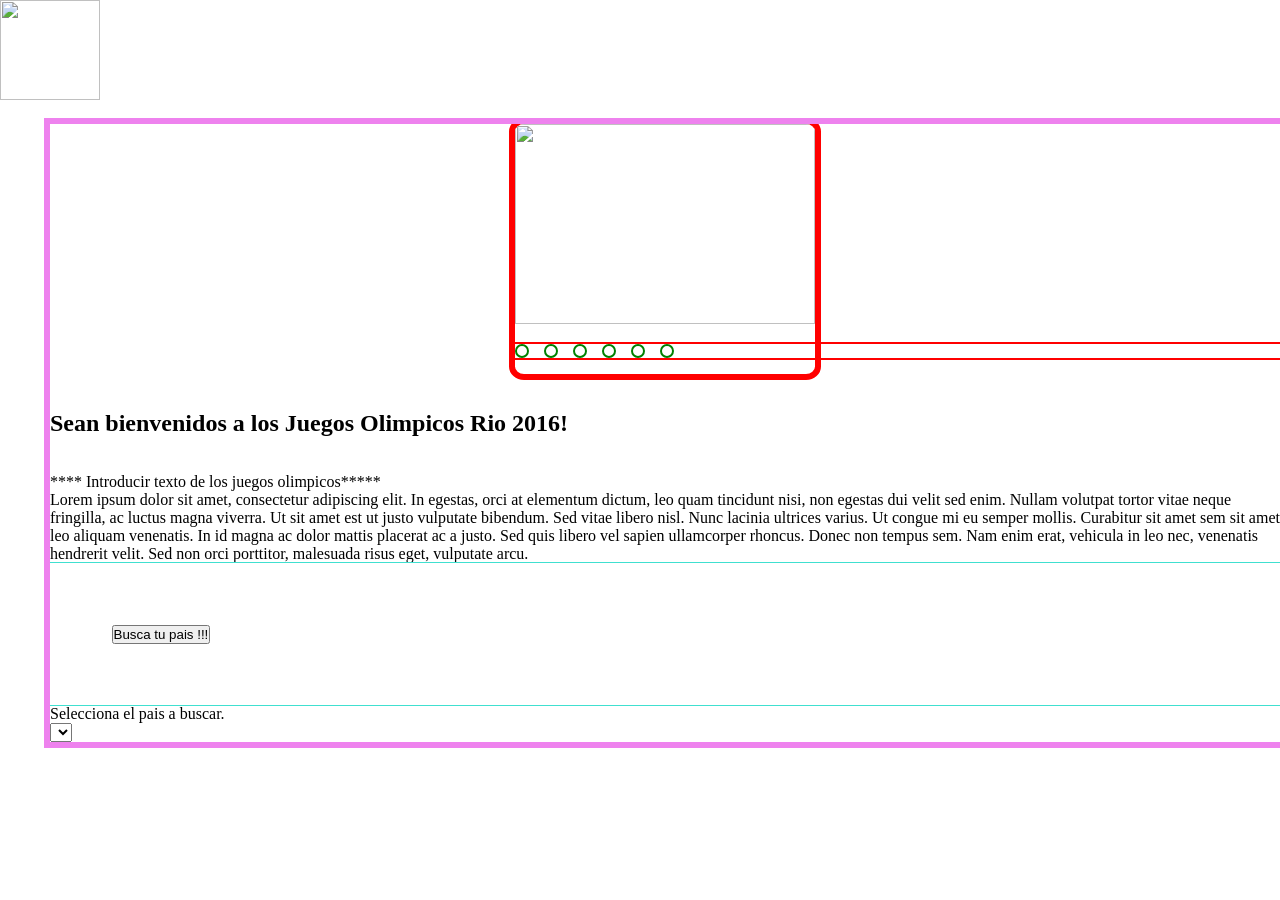
==== src/index.html @ f63438cc "tratando de usar branch, cambios en css y html 13-2-23" ====
<!DOCTYPE html>
<html lang="es"> <!-- siempre se debe ingresar el tipo de lenguaje de la pagina. --> 
  <head>
    <meta charset="utf-8">  <!--  -->
    <meta name="viewport" content="width=device-width, initial-scale=1.0"> <!-- permite que sea respnsiva y que se acomode a cualquier tipo de dispositivo -->

    <link rel="shortcut icon" href="Imagenes/logo web/logo.png" type="image/x-icon"> <!-- insertar mini-logo en pestaña de inicio -->
    <title>Juegos Olimpicos Rio Jainero 2016</title> <!-- nombre pestaña inicio -->
    <link rel="stylesheet" href="indexstyle.css" />
    <link href="https://emoji-css.afeld.me/emoji.css" rel="stylesheet">

    
  </head>
  <body>

     <!-- <div class="imagen">  -->
       
      <!-- <img src="./imagenes/generales/banderas.png" alt="banderas fondo"> -->
    <!-- </div> -->
    <!-- Cabecera de la pagina -->
    <header>
      <div class="man-header">
        <div class="logo"><img class="logo-header" src="imagenes/generales/rio2.png" width="100" height="100" alt="" ></div>
        <!-- <div class="title-home">Juegos Olimpicos</div> -->
      </div>
    </header>
    <!-- ********************** -->
    <main class="imagenes">

       <!-- Seccion carrusel con imagenes -->
      <section class="slider">
        <div class="slides">
          <input type="radio" name="radio-btn" id="radio1">
          <input type="radio" name="radio-btn" id="radio2">
          <input type="radio" name="radio-btn" id="radio3">
          <input type="radio" name="radio-btn" id="radio4">
          <input type="radio" name="radio-btn" id="radio5">
          <input type="radio" name="radio-btn" id="radio6">
  
          <div class="slide first"><img src="./imagenes/carrusel/canada.png"></div>
          <div class="slide"><img src="./imagenes/carrusel/china.png" width="" alt=""></div>
          <div class="slide"><img src="./imagenes/carrusel/espana.png" width="" alt=""></div>
          <div class="slide"><img src="./imagenes/carrusel/india.png" width="" alt=""></div>
          <div class="slide"><img src="./imagenes/carrusel/tailandia.png" width="" alt=""></div>
          <div class="slide"><img src="./imagenes/carrusel/todas.png" width="" alt=""></div>
        </div>
  
        <div class="navigation-manual">
          <label for="radio1" class="manual-btn"></label>
          <label for="radio2" class="manual-btn"></label>
          <label for="radio3" class="manual-btn"></label>
          <label for="radio4" class="manual-btn"></label>
          <label for="radio5" class="manual-btn"></label>
          <label for="radio6" class="manual-btn"></label>
        </div>
      </section>

    
      <!-- Texto de Introduccion de los juegos olimpicos -->
      <section class="informativo">
        <br><br>
        <h2><p class="parrafo1">Sean bienvenidos a los Juegos Olimpicos Rio 2016!</p></h2>
        <br><br>
        <p class="parrafo2">**** Introducir texto de los juegos olimpicos***** </p>
         <p> Lorem ipsum dolor sit amet, consectetur adipiscing elit. In egestas,
          orci at elementum dictum, leo quam tincidunt nisi, non egestas dui velit sed enim.
          Nullam volutpat tortor vitae neque fringilla, ac luctus magna viverra. Ut sit amet 
          est ut justo vulputate bibendum. Sed vitae libero nisl. Nunc lacinia ultrices varius.
          Ut congue mi eu semper mollis. Curabitur sit amet sem sit amet leo aliquam venenatis. 
          In id magna ac dolor mattis placerat ac a justo. Sed quis libero vel sapien ullamcorper 
          rhoncus. Donec non tempus sem. Nam enim erat, vehicula in leo nec, venenatis hendrerit velit.
          Sed non orci porttitor, malesuada risus eget, vulputate arcu.
        </p>
      </section>
      <!-- ********************** -->
      
    <section id="menu">
      <nav class="nav-menu">
        <button class="initial-button" onclick="window.location.href='./personagens.html'">Busca tu pais !!!</button>
      </nav>
    </section>
    
    <!-- <select class="filter" id="species-filter">
      <option id="Espécie" selected disabled hidden>Espécie</option>

<option value="Alien">&🐶	; Alien</option>
      <option value="chile">&#127752; &#x1f1e8; &#x1f1f1;chile</option>
      <option value="Cronenberg">&#127464; &#127473; Chile 2</option>
      <option value="unknown">&#127988; Desconhecido</option>
      <option value="Disease"><i class="em em-flag-cl" aria-role="presentation" aria-label="Chile Flag"></i>	; Doença</option>
      <option value="Human">&#129485; Humano</option>
      <option value="Humanoid">&#129503; Humanóide</option>
      <option value="Mytholog">&#127993; Mitologia</option>
      <option value="Parasite">&#128027; Parasita</option>
      <option value="Poopybutthole">&#128169; Poopybutthole</option>
      <option value="Robot">&#129302; Robô</option>
      <option value="Vampire" >"Chile Flag", Vampiro &</option>
      <i class="em em---1" aria-role="presentation" aria-label="THUMBS UP SIGN"></i>
    </select>
    <i class="em em-bird" aria-role="presentation" aria-label="BIRD"></i>
    <i class="em em-flag-cl" aria-role="presentation" aria-label="Chile Flag"></i> -->
    
      <div id="root"></div>
      <p>Selecciona el pais a buscar.</p>
      <select id="mySelect">
    
    
      </select>
    
   
    </main>

   
    



    <!-- <script type="text/javascript" src="/data/athletes/athletes.js"></script> -->
    <!-- aqui script index.js llamo al contador del tiempo de transicion ente las imagenes del carrusel -->
    <script src="index.js" type="module"></script> 
  </body>
</html>
---- src/indexstyle.css ----
/*  */

* {
  margin: 0;
  padding: 0;
  box-sizing: border-box;
}
/*.imagen{
  background-image:url(./imagenes/generales/banderas.png)
  opacity: 0.3;
  position: absolute;
  background-repeat: no-repeat;
  background-attachment: fixed;
  background-size: cover;
} */
body {
 /* background: url(./banderas.png);*/
  /*background-image:url(./imagenes/generales/banderas4.png);*/
  background-color: transparent;
  /*opacity: 0.3;*/
  position: absolute;
  background-repeat: no-repeat;
  background-attachment: fixed;
  background-size: cover;
  left: 0%;
  right: 0%;
  top: 0%;
  bottom: 0%;
 /*filter: grayscale(75%);*/
 }
#menu{
  padding: 5%;
  /* display: flex; */
  outline: 1px solid  turquoise;
}

.imagenes {
  margin-top: 20px;    /* margen superior */
  margin-left: 50px;
  margin-bottom: 10%;  /* margen inferior */
  outline: 6px solid violet;
  display: flex;
  margin-top: 20px;
}
.slider{
  width: 300px;
  height: 300px;
  border-radius: 3%; /*el borde redondeado,se ve con outline*/
  overflow: hidden; /*que esconda el lo que se ve si se desborda*/
  outline: 6px solid red;
}
.slides input{
  display: none;
}
.slides{
  width: 200%; /*el % del tamaño de ña pantalla*/
  height: 200px;
  display: flex;
  outline: 6px solid green;
}
.slide{
  width: 20%; /*porcentaje que ocupara la imagen en el slider*/
  transition: 1s;
}
.slide img{
  width: 300px;/*100px; /*ori 800 */
  height: 200px;/*150px; /*ori 450 */
  margin-bottom: 20px;
}

.navigation-manual{
  position: absolute;
  width: 20%;
  margin-top: -40px;
  display: flex;
  justify-content: center;
}
.manual-btn{
  border: 2px solid green; /*color del borde de los puntitos*/
  padding: 5px;
  border-radius: 10px;
  cursor: pointer;
  transition: 1s;
}
.manual-btn:not(:last-child){ /* determina es espaciado entre los puntitos del slider*/
  margin-right: 15px;/*10px;/*ori 30px;*/ 
}
.manual-btn:hover{ /*hover=relleno de los puntitos*/
  background: green;
}

/*esta seccion me permite dar movimiento a las imagenes*/
#radio1:checked ~ .first{ /*checked=asigna el tamaño de los puntitos, funciona con los checkbox, option, checked, radio*/
  margin-left: 0; /*ubicacion de las imagenes de la clase first*/
  outline: 6px  solid yellow;
}

#radio2:checked ~ .first{
  margin-left: -20%;
  outline: 6px  solid yellow;
}

#radio3:checked ~ .first{
  margin-left: -40%;
  outline: 6px  solid yellow;
}

#radio4:checked ~ .first{
  margin-left: -60%;
  outline: 6px  solid yellow;
}

#radio5:checked ~ .first{
    margin-left: -80%;
    outline: 6px  solid yellow;
}

#radio6:checked ~ .first{
 margin-left: -100%;
 outline: 6px  solid yellow;
}
/*Pantalla de 800-1280*/
@media screen and (min-width: 670px) and (max-width: 1280px) {
  /* .man-header{
    display:flex;
    height: 180px;
    padding: 20px;
    align-items: center;
    justify-content: center;
    padding-top: 50px;
    padding-bottom: 50px;
  } */

  .imagenes{
    display: block;
    margin-top: 20px;
  }

  .slider {
    /* tamaño del slider espacio donde se muestran las imagenes*/
    margin: auto;
    width:  300px; /*200px; /*ori 700 */
    height: 250px;/*200px; /*ori 450 */
    border-radius: 3%;
    overflow: hidden;
  }

  .slides {
    /* ubicacion de lospuntos del slider(color verde) */
    width: 500%;/*ori 500%;*/
    height: 270px;/*600px; /*ori 500 *//*altura de la posicion*/
    display: flex;
    position: relative;
  }

  .slide img{
    /* tamaño de la imagenes del slide */
    width: 300px;/*200px; /*ori 800 */
    height: 200px;/*150px; /*ori 450 */

  }
  
  .navigation-manual{
    width: 500%;/*17%; /*ori 80 *//*17%;*/ /*ancho de la barra de puntitos dentro del slider */
    margin-top:-50px;/* margen superior *//* -420px; /*ori -90 */ /* altura donde va ubicado la barra de los puntitos*/
    display: flex;
    justify-content: flex-start; /*flexible al inicio /*left; /*center;*/
    outline: 2px solid red
  }
}

/*Pantalla 200-670*/
@media screen and (min-width: 200px) and (max-width: 670px) {
  /* .title-home {
    font-size: 6vw;
    margin: 2%;
    color: white;
    font-family: Verdana;
  } */

  .imagenes{
    display: block;
    margin-top: 20px;
  }

  .slider {
    margin: auto;
    width: 150px;
    height: 100px;
    border-radius: 3%;
    overflow: hidden;
  }

  .slides {
    height: auto;
    display: flex;
    position: relative;
  }

  .slide img{
    width: 150px;
    height: 70px;
  }

  .navigation-manual{
    width: 20%;
    margin-top: -20px;
    margin-left: 25px;
    display: flex;
    justify-content: center;
    outline: 2px solid red
  }
  .manual-btn:not(:last-child){ /* determina es espaciado entre los puntitos del slider*/
    margin-right: auto;/*10px;/*ori 30px;*/ 
    position: relative;
  }
  .info-text {
    margin-left: auto;
    margin-right: auto;
    margin-top: 10%;
    margin-bottom: 10%;
    width: auto;
    position: relative;

  
  } 
}
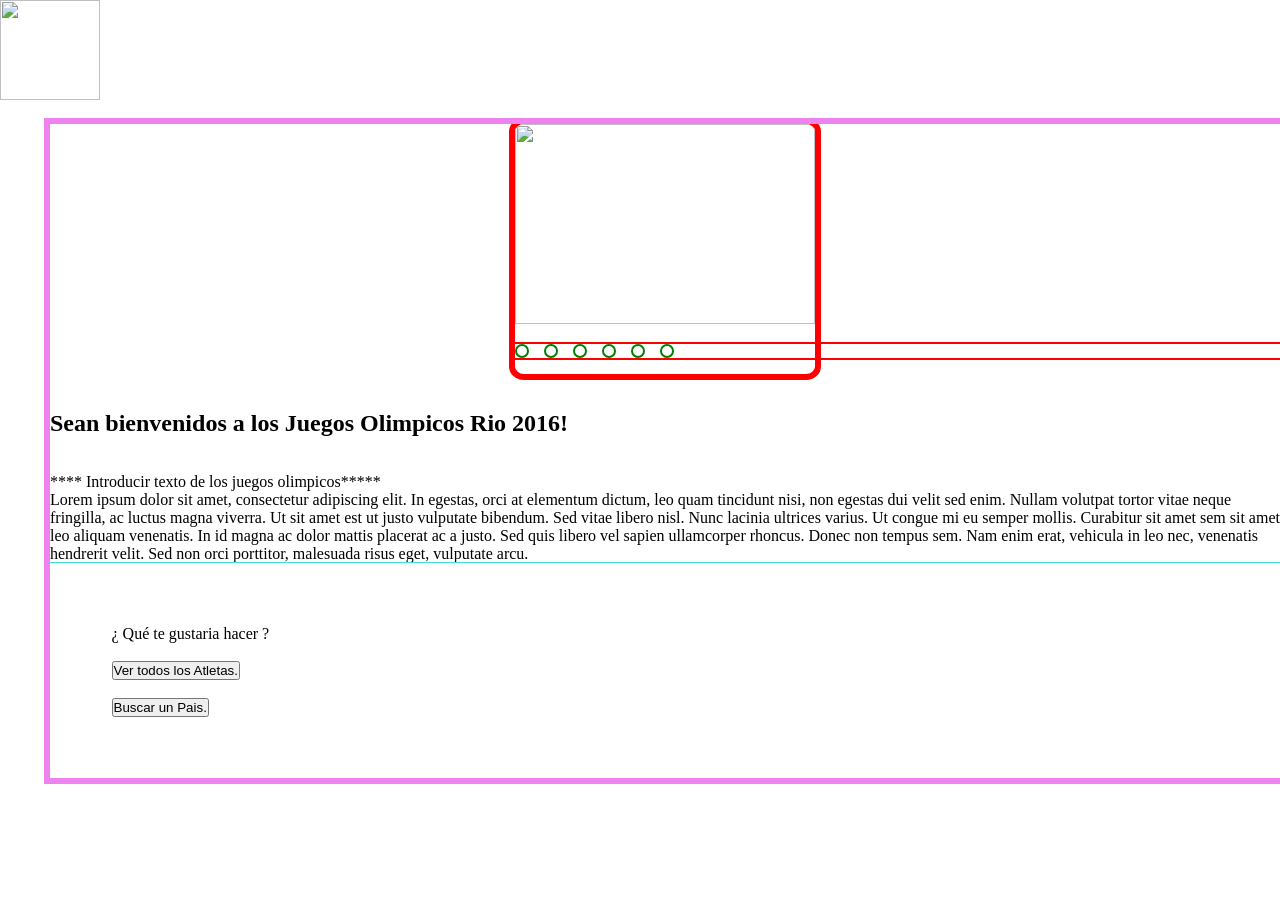
==== commit a52987d5: "nuevo modelo" ====
--- a/src/index.html
+++ b/src/index.html
@@ -5,18 +5,13 @@
     <meta name="viewport" content="width=device-width, initial-scale=1.0"> <!-- permite que sea respnsiva y que se acomode a cualquier tipo de dispositivo -->
 
     <link rel="shortcut icon" href="Imagenes/logo web/logo.png" type="image/x-icon"> <!-- insertar mini-logo en pestaña de inicio -->
-    <title>Juegos Olimpicos Rio Jainero 2016</title> <!-- nombre pestaña inicio -->
+    <title>JJOO Rio Jainero 2016 Home</title> <!-- nombre pestaña inicio -->
     <link rel="stylesheet" href="indexstyle.css" />
     <link href="https://emoji-css.afeld.me/emoji.css" rel="stylesheet">
 
     
   </head>
   <body>
-
-     <!-- <div class="imagen">  -->
-       
-      <!-- <img src="./imagenes/generales/banderas.png" alt="banderas fondo"> -->
-    <!-- </div> -->
     <!-- Cabecera de la pagina -->
     <header>
       <div class="man-header">
@@ -76,47 +71,48 @@
       
     <section id="menu">
       <nav class="nav-menu">
-        <button class="initial-button" onclick="window.location.href='./personagens.html'">Busca tu pais !!!</button>
+        <label for="initial-button">¿ Qué te gustaria hacer ? </label>
+        <br><br>
+        <button class="initial-button" onclick="window.location.href='./atletas.html'">Ver todos los Atletas.</button>
+        <br><br>
+        <button class="initial-button" onclick="window.location.href='./personagens.html'">Buscar un Pais.</button>
+
       </nav>
     </section>
     
     <!-- <select class="filter" id="species-filter">
       <option id="Espécie" selected disabled hidden>Espécie</option>
 
-<option value="Alien">&🐶	; Alien</option>
+<option value="perro">&🐶	; Perro</option>
       <option value="chile">&#127752; &#x1f1e8; &#x1f1f1;chile</option>
-      <option value="Cronenberg">&#127464; &#127473; Chile 2</option>
-      <option value="unknown">&#127988; Desconhecido</option>
+      <option value="xxxx">&#127464; &#127473; Chile 2</option>
+      <option value="xxxx">&#127988; xxxxx</option>
       <option value="Disease"><i class="em em-flag-cl" aria-role="presentation" aria-label="Chile Flag"></i>	; Doença</option>
       <option value="Human">&#129485; Humano</option>
-      <option value="Humanoid">&#129503; Humanóide</option>
-      <option value="Mytholog">&#127993; Mitologia</option>
-      <option value="Parasite">&#128027; Parasita</option>
-      <option value="Poopybutthole">&#128169; Poopybutthole</option>
-      <option value="Robot">&#129302; Robô</option>
-      <option value="Vampire" >"Chile Flag", Vampiro &</option>
+     
       <i class="em em---1" aria-role="presentation" aria-label="THUMBS UP SIGN"></i>
     </select>
     <i class="em em-bird" aria-role="presentation" aria-label="BIRD"></i>
     <i class="em em-flag-cl" aria-role="presentation" aria-label="Chile Flag"></i> -->
     
-      <div id="root"></div>
+      <!-- <div id="root"></div>
       <p>Selecciona el pais a buscar.</p>
       <select id="mySelect">
     
     
       </select>
+     -->
     
-   
     </main>
 
-   
+    
     
 
 
 
     <!-- <script type="text/javascript" src="/data/athletes/athletes.js"></script> -->
-    <!-- aqui script index.js llamo al contador del tiempo de transicion ente las imagenes del carrusel -->
-    <script src="index.js" type="module"></script> 
+    
+    <script src="index.js" type="module"></script> <!-- llamo al contador del tiempo de transicion ente las imagenes del carrusel -->
+   
   </body>
 </html>
--- a/src/indexstyle.css
+++ b/src/indexstyle.css
@@ -6,29 +6,19 @@
   padding: 0;
   box-sizing: border-box;
 }
-/*.imagen{
-  background-image:url(./imagenes/generales/banderas.png)
-  opacity: 0.3;
+body { 
+   /* background: url(./banderas.png); */
+   /* background-color: grayscale(75%); */
+  /* background-image:url(./imagenes/banderas.png) ; */
+  /* background-color: transparent; */
   position: absolute;
-  background-repeat: no-repeat;
-  background-attachment: fixed;
-  background-size: cover;
-} */
-body {
- /* background: url(./banderas.png);*/
-  /*background-image:url(./imagenes/generales/banderas4.png);*/
-  background-color: transparent;
-  /*opacity: 0.3;*/
-  position: absolute;
-  background-repeat: no-repeat;
-  background-attachment: fixed;
-  background-size: cover;
   left: 0%;
   right: 0%;
   top: 0%;
   bottom: 0%;
- /*filter: grayscale(75%);*/
- }
+  
+  /* filter: grayscale(75%); */
+} 
 #menu{
   padding: 5%;
   /* display: flex; */
@@ -120,8 +110,8 @@
  margin-left: -100%;
  outline: 6px  solid yellow;
 }
-/*Pantalla de 800-1280*/
-@media screen and (min-width: 670px) and (max-width: 1280px) {
+/*Pantalla de 670-1600 800-1280*/
+@media screen and (min-width: 670px) and (max-width: 1600px) {
   /* .man-header{
     display:flex;
     height: 180px;
@@ -171,7 +161,7 @@
 }
 
 /*Pantalla 200-670*/
-@media screen and (min-width: 200px) and (max-width: 670px) {
+@media screen and (min-width: 200px) and (max-width: 669px) {
   /* .title-home {
     font-size: 6vw;
     margin: 2%;
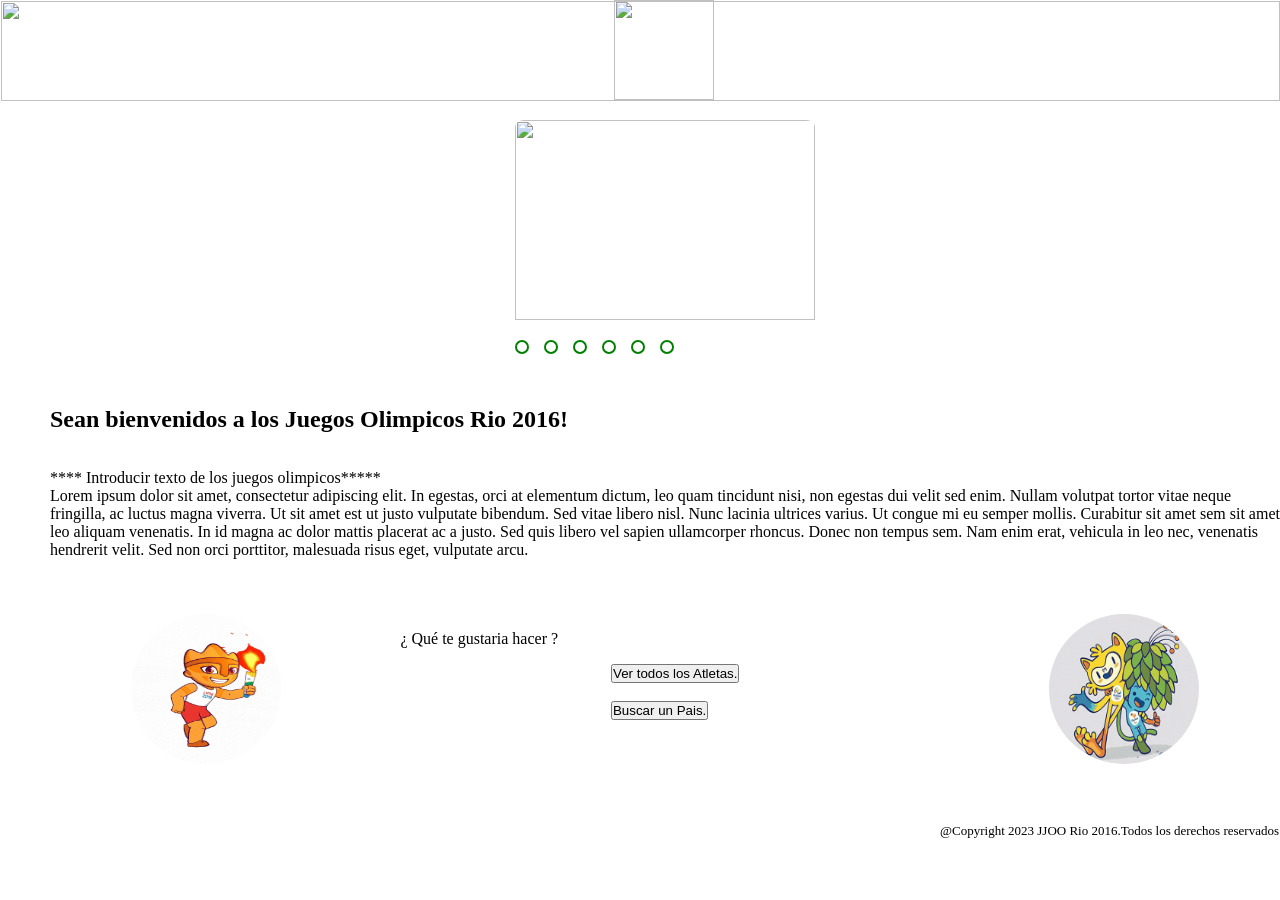
==== commit 10ead014: "actualizacion sprint1 HU1" ====
--- a/src/index.html
+++ b/src/index.html
@@ -14,9 +14,11 @@
   <body>
     <!-- Cabecera de la pagina -->
     <header>
-      <div class="man-header">
-        <div class="logo"><img class="logo-header" src="imagenes/generales/rio2.png" width="100" height="100" alt="" ></div>
-        <!-- <div class="title-home">Juegos Olimpicos</div> -->
+      <div id="contenedor-cabecera">
+        <div class="logo-cabecera">
+          <img class="logo-cabecera-uno" src="imagenes/generales/cabecera1.png" width="" height="" alt="" >
+          <img class="logo-cabecera-dos" src="imagenes/generales/rio2.png" width="" height="" alt="" >
+        </div>
       </div>
     </header>
     <!-- ********************** -->
@@ -68,17 +70,30 @@
         </p>
       </section>
       <!-- ********************** -->
-      
-    <section id="menu">
-      <nav class="nav-menu">
-        <label for="initial-button">¿ Qué te gustaria hacer ? </label>
-        <br><br>
-        <button class="initial-button" onclick="window.location.href='./atletas.html'">Ver todos los Atletas.</button>
-        <br><br>
-        <button class="initial-button" onclick="window.location.href='./personagens.html'">Buscar un Pais.</button>
+    <div id="contenedorMenu">
 
-      </nav>
-    </section>
+        <div class="imagen-izq" id="imagenIzq">
+          <!-- <img class="gif-uno" src="https://media.tenor.com/QcsJFmwmZtoAAAAC/olympics-rio.gif" alt="mascotasMov" width="150" height="150"></img> -->
+          <img class="gif-uno" src="./Imagenes/gif animados/antorcha.gif" alt="mascotasMov" width="150" height="150"></img>
+
+        </div>
+
+        <div class="imagen-texto">
+          <nav class="nav-menu">
+            <!-- <label for="btn-inicial">¿ Qué te gustaria hacer ? </label> -->
+            <p class="texto-uno">¿ Qué te gustaria hacer ? </p>
+            <br><br>
+            <button class="btn-uno" onclick="window.location.href='./atletas.html'">Ver todos los Atletas.</button>
+            <br><br>
+            <button class="btn-uno" onclick="window.location.href='./xxx.html'">Buscar un Pais.</button>
+          </nav>
+        </div>
+
+        <div class="imagen-der" id="imagenDer">
+          <img class="gif-uno" src="./Imagenes/gif animados/mascotas.gif" alt="mascotasMov" width="150" height="150"></img>
+        </div>
+    </div>  
+    
     
     <!-- <select class="filter" id="species-filter">
       <option id="Espécie" selected disabled hidden>Espécie</option>
@@ -113,6 +128,9 @@
     <!-- <script type="text/javascript" src="/data/athletes/athletes.js"></script> -->
     
     <script src="index.js" type="module"></script> <!-- llamo al contador del tiempo de transicion ente las imagenes del carrusel -->
-   
+ 
   </body>
+  <footer>
+    <p class="footer">@Copyright 2023 JJOO Rio 2016.Todos los derechos reservados</p>
+  </footer>
 </html>
--- a/src/indexstyle.css
+++ b/src/indexstyle.css
@@ -6,11 +6,17 @@
   padding: 0;
   box-sizing: border-box;
 }
+
+
 body { 
-   /* background: url(./banderas.png); */
+   /* background: url(./imagenes/generales/Imagen4transp98.png); */
+   background: url(./imagenes/generales/posibles/Imagen3transp95.png);
+   /* background: url(./imagenes/generales/banderas.png); */
    /* background-color: grayscale(75%); */
   /* background-image:url(./imagenes/banderas.png) ; */
   /* background-color: transparent; */
+  background-repeat: repeat;
+  /* background-size: 100%; */
   position: absolute;
   left: 0%;
   right: 0%;
@@ -19,26 +25,119 @@
   
   /* filter: grayscale(75%); */
 } 
-#menu{
-  padding: 5%;
+/* COMIENZA EL CONTENEDOR-CABECERA */
+#contenedor-cabecera {
+  /* width: 1200px; */
+  width: 100%;
+  /* max-width: 2000px; */
+  height: 100px;
+  /* margin: 10px auto; */
+  /* border: 10px solid green; */
+  /* padding: 0.5%; */
+  /* padding-top: 5%; */
   /* display: flex; */
-  outline: 1px solid  turquoise;
-}
+  /* flex-direction: row; */
+  /* justify-content: space-between; */
+  /* justify-content: center; */
+  /* outline: 1px solid turquoise; */
+}
+#contenedor-cabecera>.logo-cabecera{
+  padding: 0.5px;
+  height: 100px;
+  
+ 
+}
+#contenedor-cabecera>.logo-cabecera>.logo-cabecera-uno {
+  /* padding: 5px; */
+  width: 100%;
+  height: 100px;
+  /* background-size: 100px; */
+}
+#contenedor-cabecera>.logo-cabecera>.logo-cabecera-dos {
+  /* padding: 5px; */
+  width: 100px;
+  height: 100px;
+  display: flex;
+
+  position: relative;
+  top: -105px ;
+  
+  left: 48%;
+  /* display: block; */
+  /* display: flex;
+  justify-content: center;  */
+  
+  /* background-size: 100px; */
+  
+}
+/* ------------------------------ */
+
+
+/* COMIENZA EL CONTENEDOR-MENU */
+#contenedorMenu {
+  /* width: 1200px; */
+  width: 100%;
+  /* max-width: 2000px; */
+  height: 50%;
+  /* margin: 10px auto; */
+  /* border: 10px solid green; */
+  padding: 2%;
+  /* padding-top: 5%; */
+  display: flex;
+  flex-direction: row;
+  /* justify-content: space-between; */
+  justify-content: space-around;
+  /* outline: 1px solid turquoise; */
+}
+
+/* al colocar el id y llamar a una clase que se encuentra anidada dentro del id*/
+#contenedorMenu>.imagen-izq {
+  padding: 30px;
+  /* border-radius: 50%; */
+}
+.gif-uno{
+  border-radius: 50%;
+}
+
+#contenedorMenu>.imagen-der {
+  padding: 30px;
+}
+
+#contenedorMenu>.imagen-texto {
+  width: 600px;
+  padding: 30px;
+}
+.btn-uno{
+  /* margin-left: 30%; */
+  position: relative;
+  top: -20px;
+  left: 40%;
+  /* flex-grow: 2; */
+  
+  /* top: 40%; */
+}
+.texto-uno{
+  margin-top: 3%;
+  margin-left: 1%;
+  /* flex-grow: 0; */
+}
+/* ------------------------------ */
+
 
 .imagenes {
   margin-top: 20px;    /* margen superior */
   margin-left: 50px;
-  margin-bottom: 10%;  /* margen inferior */
-  outline: 6px solid violet;
-  display: flex;
-  margin-top: 20px;
+  /* margin-bottom: 0.5%;  margen inferior */
+  /* outline: 6px solid violet; */
+  display: flex;
+  /* margin-top: 20px; */
 }
 .slider{
   width: 300px;
   height: 300px;
   border-radius: 3%; /*el borde redondeado,se ve con outline*/
   overflow: hidden; /*que esconda el lo que se ve si se desborda*/
-  outline: 6px solid red;
+  /* outline: 6px solid red; */
 }
 .slides input{
   display: none;
@@ -47,7 +146,7 @@
   width: 200%; /*el % del tamaño de ña pantalla*/
   height: 200px;
   display: flex;
-  outline: 6px solid green;
+  /* outline: 6px solid green; */
 }
 .slide{
   width: 20%; /*porcentaje que ocupara la imagen en el slider*/
@@ -83,32 +182,39 @@
 /*esta seccion me permite dar movimiento a las imagenes*/
 #radio1:checked ~ .first{ /*checked=asigna el tamaño de los puntitos, funciona con los checkbox, option, checked, radio*/
   margin-left: 0; /*ubicacion de las imagenes de la clase first*/
-  outline: 6px  solid yellow;
+  /* outline: 6px  solid yellow; */
 }
 
 #radio2:checked ~ .first{
   margin-left: -20%;
-  outline: 6px  solid yellow;
+  /* outline: 6px  solid yellow; */
 }
 
 #radio3:checked ~ .first{
   margin-left: -40%;
-  outline: 6px  solid yellow;
+  /* outline: 6px  solid yellow; */
 }
 
 #radio4:checked ~ .first{
   margin-left: -60%;
-  outline: 6px  solid yellow;
+  /* outline: 6px  solid yellow; */
 }
 
 #radio5:checked ~ .first{
     margin-left: -80%;
-    outline: 6px  solid yellow;
+    /* outline: 6px  solid yellow; */
 }
 
 #radio6:checked ~ .first{
  margin-left: -100%;
- outline: 6px  solid yellow;
+ /* outline: 6px  solid yellow; */
+}
+
+.footer{
+  padding: 1px;
+  display: flex;
+  flex-direction: row-reverse;
+  font-size: small;
 }
 /*Pantalla de 670-1600 800-1280*/
 @media screen and (min-width: 670px) and (max-width: 1600px) {
@@ -156,7 +262,7 @@
     margin-top:-50px;/* margen superior *//* -420px; /*ori -90 */ /* altura donde va ubicado la barra de los puntitos*/
     display: flex;
     justify-content: flex-start; /*flexible al inicio /*left; /*center;*/
-    outline: 2px solid red
+    /* outline: 2px solid red */
   }
 }
 
@@ -199,7 +305,7 @@
     margin-left: 25px;
     display: flex;
     justify-content: center;
-    outline: 2px solid red
+    /* outline: 2px solid red */
   }
   .manual-btn:not(:last-child){ /* determina es espaciado entre los puntitos del slider*/
     margin-right: auto;/*10px;/*ori 30px;*/ 
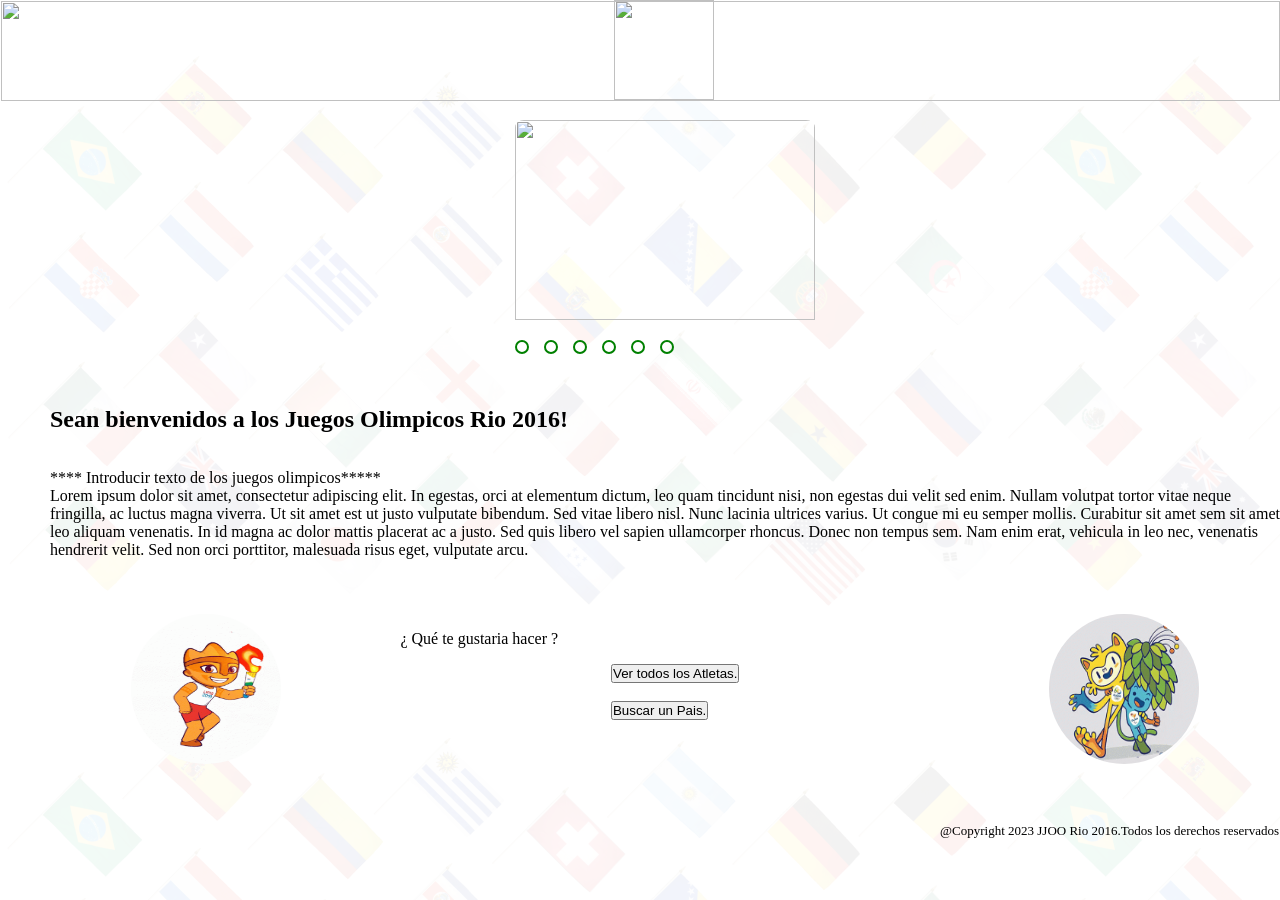
==== commit 6ef25807: "agregados filtro y barra buscar" ====
--- a/src/index.html
+++ b/src/index.html
@@ -35,10 +35,10 @@
           <input type="radio" name="radio-btn" id="radio6">
   
           <div class="slide first"><img src="./imagenes/carrusel/canada.png"></div>
-          <div class="slide"><img src="./imagenes/carrusel/china.png" width="" alt=""></div>
-          <div class="slide"><img src="./imagenes/carrusel/espana.png" width="" alt=""></div>
-          <div class="slide"><img src="./imagenes/carrusel/india.png" width="" alt=""></div>
-          <div class="slide"><img src="./imagenes/carrusel/tailandia.png" width="" alt=""></div>
+          <div class="slide"><img src="./Imagenes/carrusel/china.png" width="" alt=""></div>
+          <div class="slide"><img src="./Imagenes/carrusel/espana.png" width="" alt=""></div>
+          <div class="slide"><img src="./Imagenes/carrusel/india.png" width="" alt=""></div>
+          <div class="slide"><img src="./Imagenes/carrusel/tailandia.png" width="" alt=""></div>
           <div class="slide"><img src="./imagenes/carrusel/todas.png" width="" alt=""></div>
         </div>
   
--- a/src/indexstyle.css
+++ b/src/indexstyle.css
@@ -10,7 +10,7 @@
 
 body { 
    /* background: url(./imagenes/generales/Imagen4transp98.png); */
-   background: url(./imagenes/generales/posibles/Imagen3transp95.png);
+   background: url(./Imagenes/generales/posibles/Imagen3transp95.png);
    /* background: url(./imagenes/generales/banderas.png); */
    /* background-color: grayscale(75%); */
   /* background-image:url(./imagenes/banderas.png) ; */
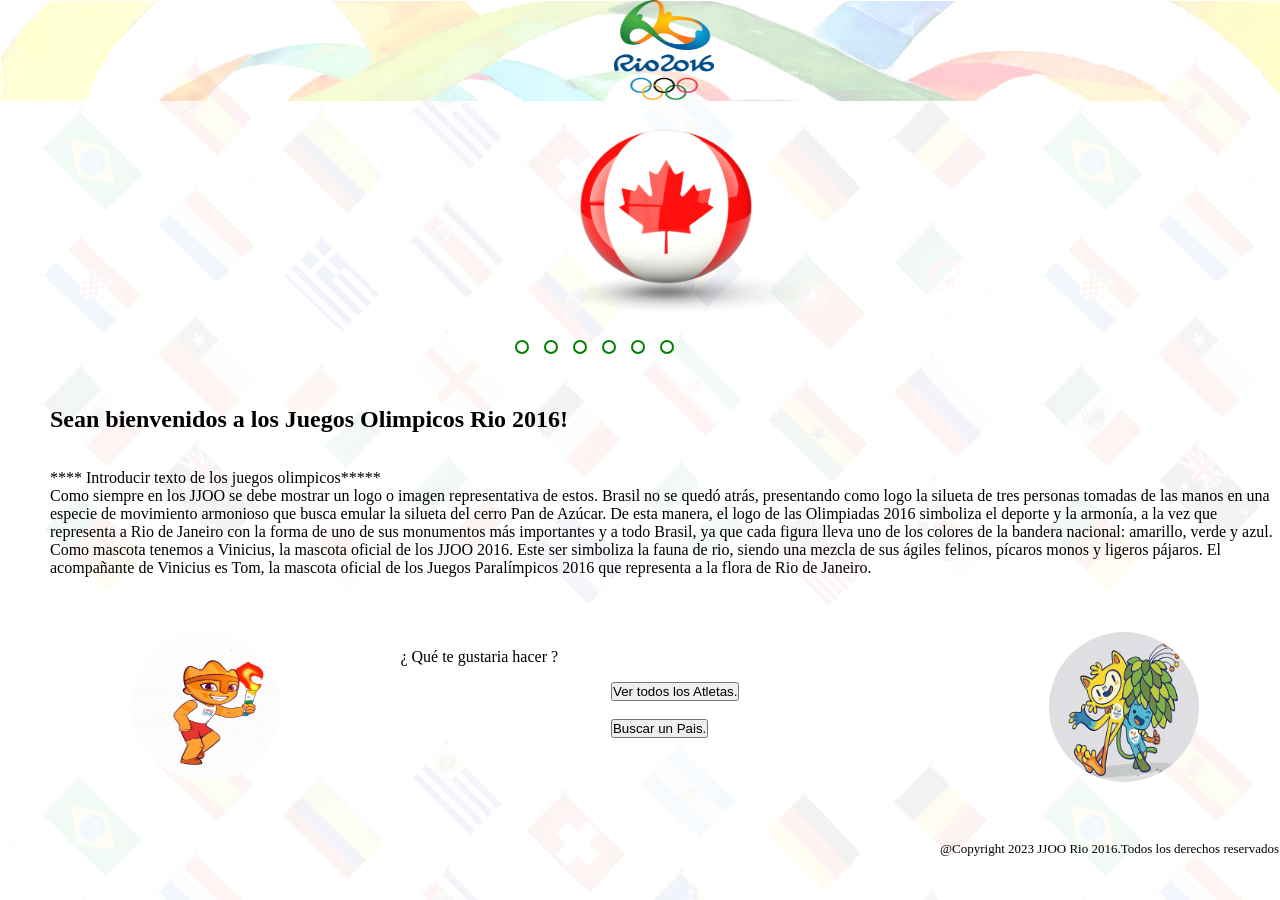
==== commit 50f10f2e: "se agrega limpiar filtro en cada seccion,funcion porcentaje Calculo, funcionalidad btn-volver" ====
--- a/src/index.html
+++ b/src/index.html
@@ -7,7 +7,7 @@
     <link rel="shortcut icon" href="Imagenes/logo web/logo.png" type="image/x-icon"> <!-- insertar mini-logo en pestaña de inicio -->
     <title>JJOO Rio Jainero 2016 Home</title> <!-- nombre pestaña inicio -->
     <link rel="stylesheet" href="indexstyle.css" />
-    <link href="https://emoji-css.afeld.me/emoji.css" rel="stylesheet">
+    <!-- <link href="https://emoji-css.afeld.me/emoji.css" rel="stylesheet"> -->
 
     
   </head>
@@ -16,8 +16,8 @@
     <header>
       <div id="contenedor-cabecera">
         <div class="logo-cabecera">
-          <img class="logo-cabecera-uno" src="imagenes/generales/cabecera1.png" width="" height="" alt="" >
-          <img class="logo-cabecera-dos" src="imagenes/generales/rio2.png" width="" height="" alt="" >
+          <img class="logo-cabecera-uno" src="Imagenes/generales/cabecera1.png" width="" height="" alt="" >
+          <img class="logo-cabecera-dos" src="Imagenes/generales/rio2.png" width="" height="" alt="" >
         </div>
       </div>
     </header>
@@ -34,7 +34,7 @@
           <input type="radio" name="radio-btn" id="radio5">
           <input type="radio" name="radio-btn" id="radio6">
   
-          <div class="slide first"><img src="./imagenes/carrusel/canada.png"></div>
+          <div class="slide first"><img src="./Imagenes/carrusel/canada.png"></div>
           <div class="slide"><img src="./Imagenes/carrusel/china.png" width="" alt=""></div>
           <div class="slide"><img src="./Imagenes/carrusel/espana.png" width="" alt=""></div>
           <div class="slide"><img src="./Imagenes/carrusel/india.png" width="" alt=""></div>
@@ -59,14 +59,15 @@
         <h2><p class="parrafo1">Sean bienvenidos a los Juegos Olimpicos Rio 2016!</p></h2>
         <br><br>
         <p class="parrafo2">**** Introducir texto de los juegos olimpicos***** </p>
-         <p> Lorem ipsum dolor sit amet, consectetur adipiscing elit. In egestas,
-          orci at elementum dictum, leo quam tincidunt nisi, non egestas dui velit sed enim.
-          Nullam volutpat tortor vitae neque fringilla, ac luctus magna viverra. Ut sit amet 
-          est ut justo vulputate bibendum. Sed vitae libero nisl. Nunc lacinia ultrices varius.
-          Ut congue mi eu semper mollis. Curabitur sit amet sem sit amet leo aliquam venenatis. 
-          In id magna ac dolor mattis placerat ac a justo. Sed quis libero vel sapien ullamcorper 
-          rhoncus. Donec non tempus sem. Nam enim erat, vehicula in leo nec, venenatis hendrerit velit.
-          Sed non orci porttitor, malesuada risus eget, vulputate arcu.
+         <p> Como siempre en los JJOO se debe mostrar un logo o imagen representativa de estos. Brasil no se quedó atrás,
+           presentando como logo la silueta de tres personas tomadas de las manos en una especie de movimiento armonioso 
+           que busca emular la silueta del cerro Pan de Azúcar. De esta manera, el logo de 
+          las Olimpiadas 2016 simboliza el deporte y la armonía, a la vez que representa a Rio de Janeiro con la forma de
+           uno de sus monumentos más importantes y a todo Brasil, ya que cada figura lleva uno de los colores de la bandera
+            nacional: amarillo, verde y azul.
+          Como mascota tenemos a Vinicius, la mascota oficial de los JJOO 2016. Este ser simboliza la fauna de rio, siendo
+           una mezcla de sus ágiles felinos, pícaros monos y ligeros pájaros. El acompañante de Vinicius es Tom, la mascota 
+           oficial de los Juegos Paralímpicos 2016 que representa a la flora de Rio de Janeiro.
         </p>
       </section>
       <!-- ********************** -->
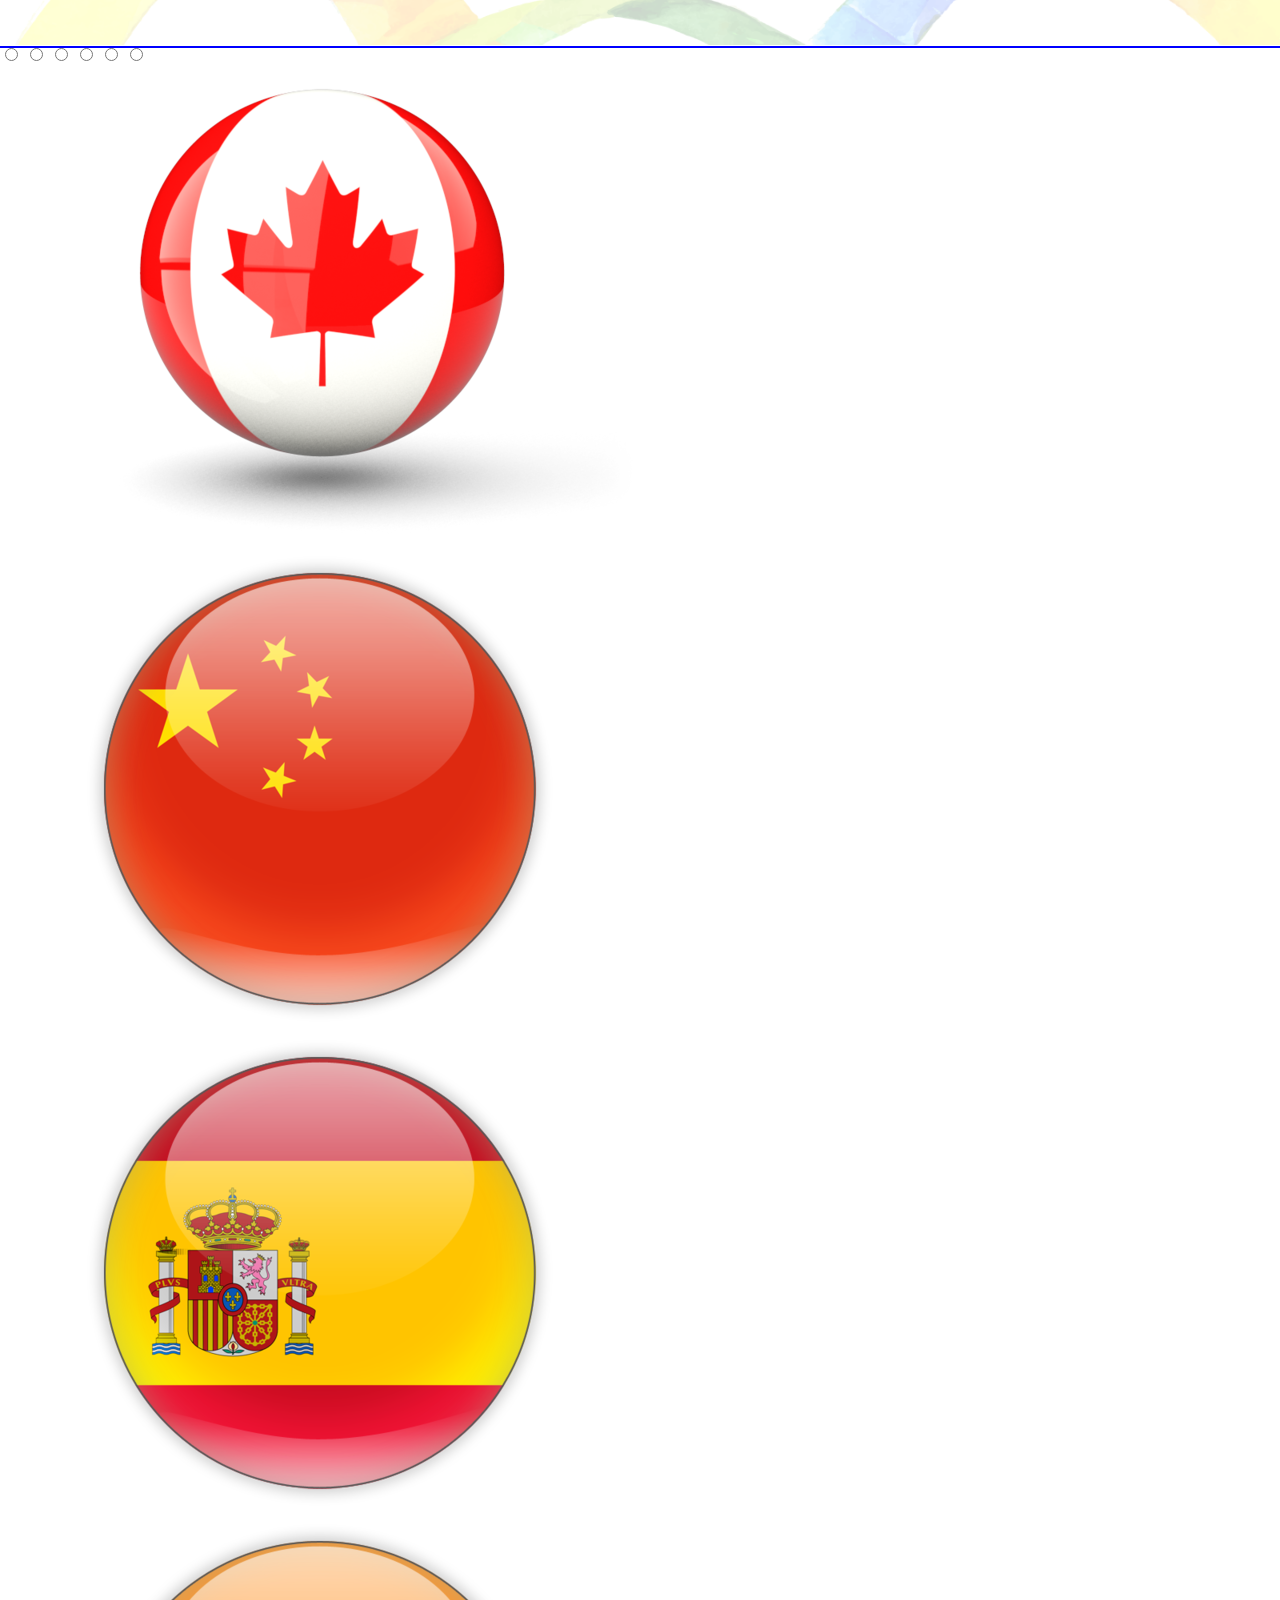
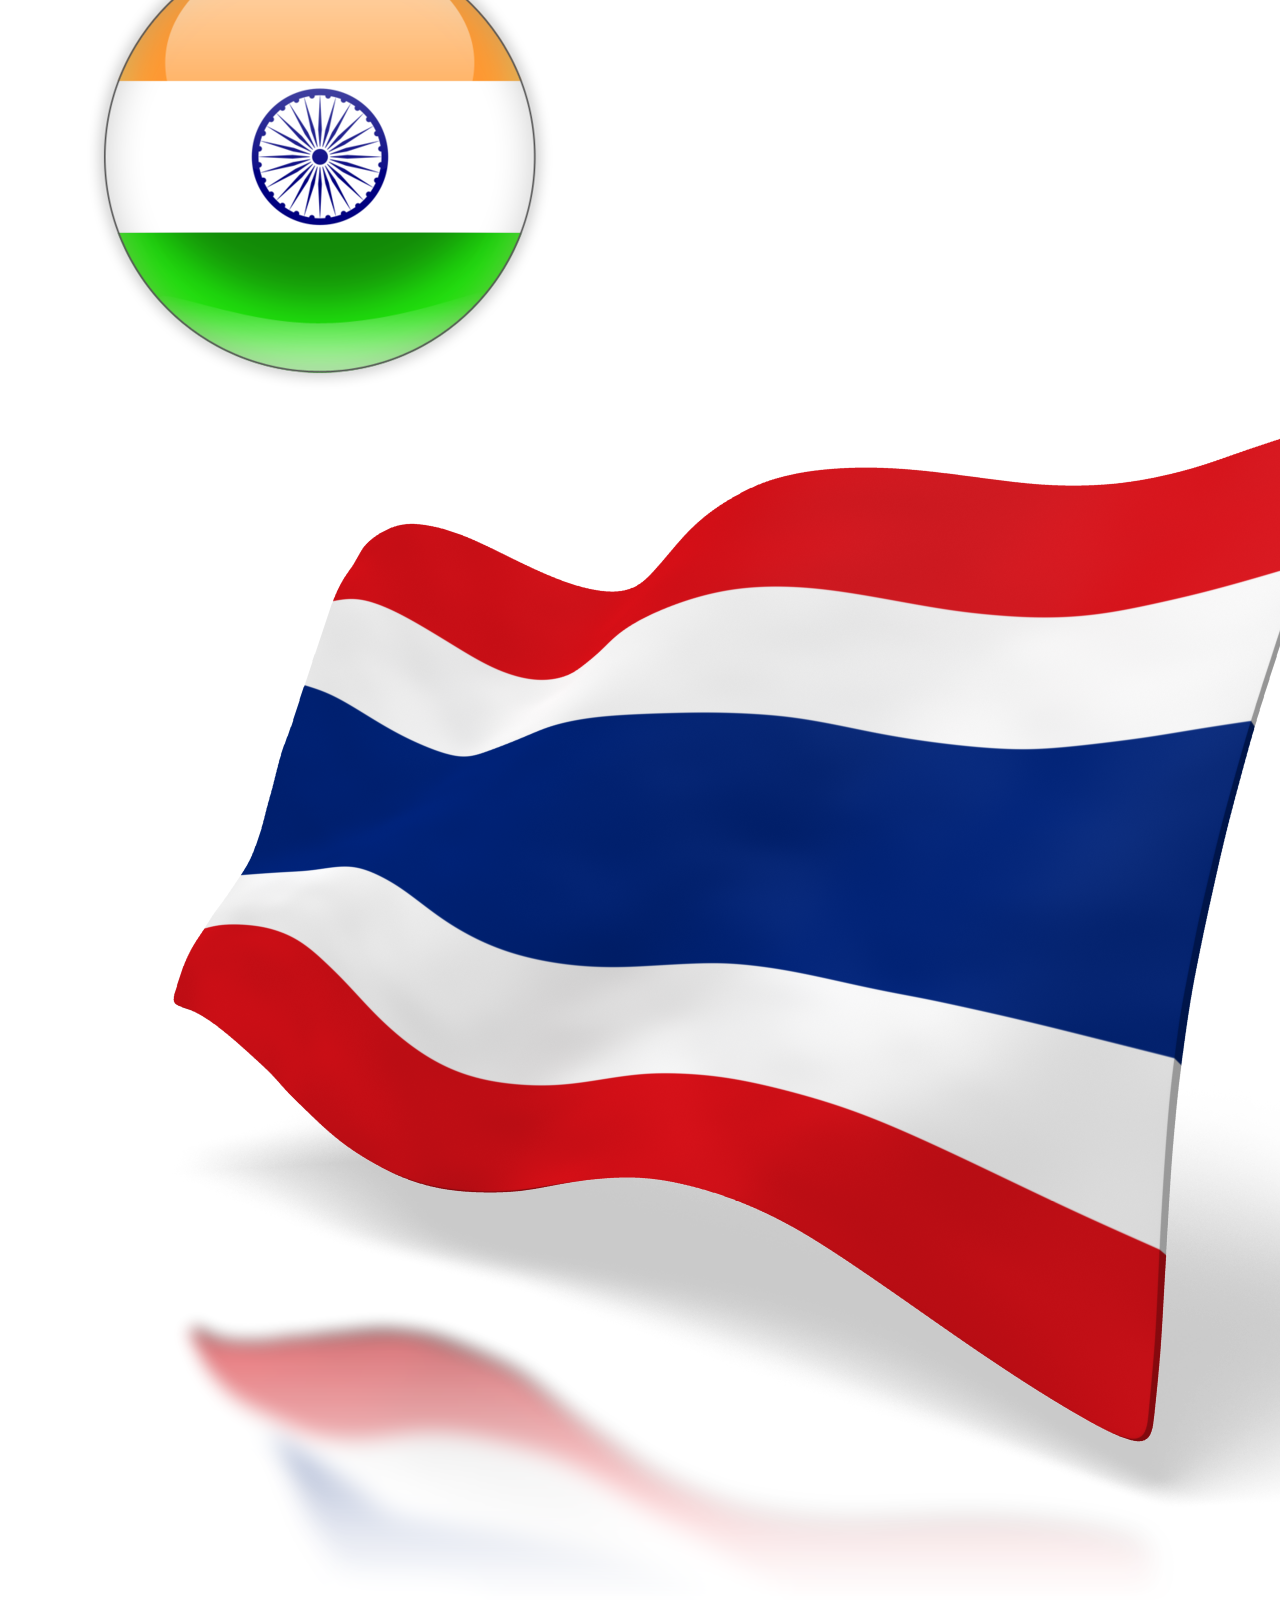
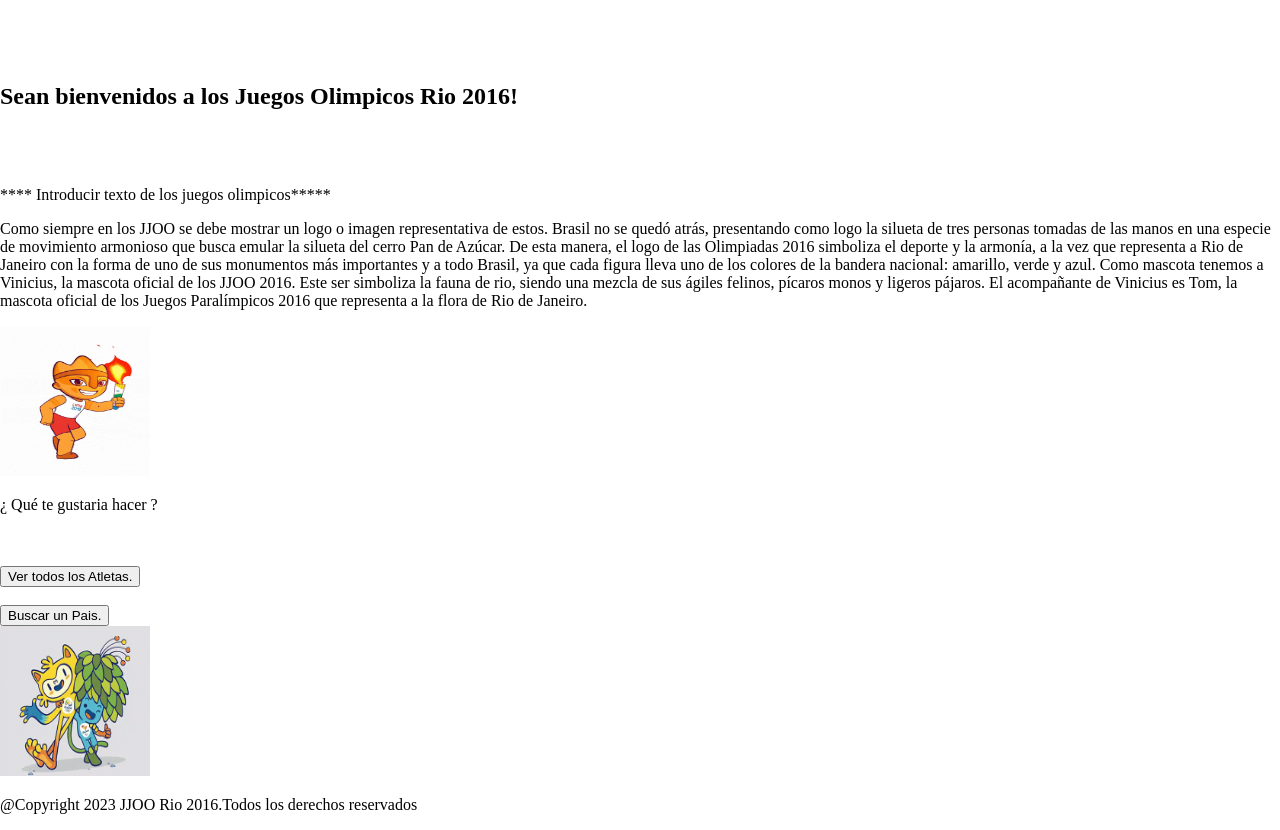
==== commit e2ace2f5: "prueba 1 mobile" ====
--- a/src/index.html
+++ b/src/index.html
@@ -14,13 +14,19 @@
   <body>
     <!-- Cabecera de la pagina -->
     <header>
-      <div id="contenedor-cabecera">
+      <!-- <img class="logo-cabecera-uno" src="Imagenes/generales/cabecera1.png" width="" height="" alt="" > -->
+
+      <!-- <div id="contenedor-cabecera"> -->
         <div class="logo-cabecera">
-          <img class="logo-cabecera-uno" src="Imagenes/generales/cabecera1.png" width="" height="" alt="" >
+          <!-- <img class="logo-cabecera-uno" src="Imagenes/generales/cabecera1.png" width="" height="" alt="" > -->
           <img class="logo-cabecera-dos" src="Imagenes/generales/rio2.png" width="" height="" alt="" >
         </div>
-      </div>
+      <!-- </div> -->
     </header>
+
+
+
+
     <!-- ********************** -->
     <main class="imagenes">
 
--- a/src/indexstyle.css
+++ b/src/indexstyle.css
@@ -1,68 +1,49 @@
 
  /*  */
+ /* DISEÑO MOBILE FIRST GALAXY A51/71 */
 
-* {
+
+body {
   margin: 0;
   padding: 0;
   box-sizing: border-box;
 }
+header{
+  background: url(Imagenes/generales/cabecera1.png) ;
+  background-size: 100%;
+  width: 100%;
+  height: 45px;
+}
+.logo-cabecera{
+  padding: 0.5px;
+  width: 100%;
+  height: 100%;
+  display: block;
+  outline: 2px solid blue;
+}
 
 
-body { 
-   /* background: url(./imagenes/generales/Imagen4transp98.png); */
-   background: url(./Imagenes/generales/posibles/Imagen3transp95.png);
-   /* background: url(./imagenes/generales/banderas.png); */
-   /* background-color: grayscale(75%); */
-  /* background-image:url(./imagenes/banderas.png) ; */
-  /* background-color: transparent; */
-  background-repeat: repeat;
-  /* background-size: 100%; */
-  position: absolute;
-  left: 0%;
-  right: 0%;
-  top: 0%;
-  bottom: 0%;
-  
-  /* filter: grayscale(75%); */
-} 
-/* COMIENZA EL CONTENEDOR-CABECERA */
-#contenedor-cabecera {
-  /* width: 1200px; */
-  width: 100%;
-  /* max-width: 2000px; */
-  height: 100px;
-  /* margin: 10px auto; */
-  /* border: 10px solid green; */
-  /* padding: 0.5%; */
-  /* padding-top: 5%; */
+/*.logo-cabecera-uno {*/
+  /* padding: 5px; */
+  /*width: 100%;*/
+  /*height: 100%;*/
+  /* background-size: 100px; */
+/* } */
+
+.logo-cabecera-dos {
+  /*padding:arriba/derecha/abajo/izq  */      
+  padding:  0px 140px 0px 0px;
+  width: 48px;
+  height: 48px;
   /* display: flex; */
-  /* flex-direction: row; */
-  /* justify-content: space-between; */
-  /* justify-content: center; */
-  /* outline: 1px solid turquoise; */
-}
-#contenedor-cabecera>.logo-cabecera{
-  padding: 0.5px;
-  height: 100px;
-  
- 
-}
-#contenedor-cabecera>.logo-cabecera>.logo-cabecera-uno {
-  /* padding: 5px; */
-  width: 100%;
-  height: 100px;
-  /* background-size: 100px; */
-}
-#contenedor-cabecera>.logo-cabecera>.logo-cabecera-dos {
-  /* padding: 5px; */
-  width: 100px;
-  height: 100px;
-  display: flex;
+  /* display: inline-flex; */
 
   position: relative;
-  top: -105px ;
-  
-  left: 48%;
+  /* top: 0px ; */
+  top: -54px ;
+  left: 45%;
+  right: 45%;
+  /* left: 48%; */
   /* display: block; */
   /* display: flex;
   justify-content: center;  */
@@ -70,255 +51,3 @@
   /* background-size: 100px; */
   
 }
-/* ------------------------------ */
-
-
-/* COMIENZA EL CONTENEDOR-MENU */
-#contenedorMenu {
-  /* width: 1200px; */
-  width: 100%;
-  /* max-width: 2000px; */
-  height: 50%;
-  /* margin: 10px auto; */
-  /* border: 10px solid green; */
-  padding: 2%;
-  /* padding-top: 5%; */
-  display: flex;
-  flex-direction: row;
-  /* justify-content: space-between; */
-  justify-content: space-around;
-  /* outline: 1px solid turquoise; */
-}
-
-/* al colocar el id y llamar a una clase que se encuentra anidada dentro del id*/
-#contenedorMenu>.imagen-izq {
-  padding: 30px;
-  /* border-radius: 50%; */
-}
-.gif-uno{
-  border-radius: 50%;
-}
-
-#contenedorMenu>.imagen-der {
-  padding: 30px;
-}
-
-#contenedorMenu>.imagen-texto {
-  width: 600px;
-  padding: 30px;
-}
-.btn-uno{
-  /* margin-left: 30%; */
-  position: relative;
-  top: -20px;
-  left: 40%;
-  /* flex-grow: 2; */
-  
-  /* top: 40%; */
-}
-.texto-uno{
-  margin-top: 3%;
-  margin-left: 1%;
-  /* flex-grow: 0; */
-}
-/* ------------------------------ */
-
-
-.imagenes {
-  margin-top: 20px;    /* margen superior */
-  margin-left: 50px;
-  /* margin-bottom: 0.5%;  margen inferior */
-  /* outline: 6px solid violet; */
-  display: flex;
-  /* margin-top: 20px; */
-}
-.slider{
-  width: 300px;
-  height: 300px;
-  border-radius: 3%; /*el borde redondeado,se ve con outline*/
-  overflow: hidden; /*que esconda el lo que se ve si se desborda*/
-  /* outline: 6px solid red; */
-}
-.slides input{
-  display: none;
-}
-.slides{
-  width: 200%; /*el % del tamaño de ña pantalla*/
-  height: 200px;
-  display: flex;
-  /* outline: 6px solid green; */
-}
-.slide{
-  width: 20%; /*porcentaje que ocupara la imagen en el slider*/
-  transition: 1s;
-}
-.slide img{
-  width: 300px;/*100px; /*ori 800 */
-  height: 200px;/*150px; /*ori 450 */
-  margin-bottom: 20px;
-}
-
-.navigation-manual{
-  position: absolute;
-  width: 20%;
-  margin-top: -40px;
-  display: flex;
-  justify-content: center;
-}
-.manual-btn{
-  border: 2px solid green; /*color del borde de los puntitos*/
-  padding: 5px;
-  border-radius: 10px;
-  cursor: pointer;
-  transition: 1s;
-}
-.manual-btn:not(:last-child){ /* determina es espaciado entre los puntitos del slider*/
-  margin-right: 15px;/*10px;/*ori 30px;*/ 
-}
-.manual-btn:hover{ /*hover=relleno de los puntitos*/
-  background: green;
-}
-
-/*esta seccion me permite dar movimiento a las imagenes*/
-#radio1:checked ~ .first{ /*checked=asigna el tamaño de los puntitos, funciona con los checkbox, option, checked, radio*/
-  margin-left: 0; /*ubicacion de las imagenes de la clase first*/
-  /* outline: 6px  solid yellow; */
-}
-
-#radio2:checked ~ .first{
-  margin-left: -20%;
-  /* outline: 6px  solid yellow; */
-}
-
-#radio3:checked ~ .first{
-  margin-left: -40%;
-  /* outline: 6px  solid yellow; */
-}
-
-#radio4:checked ~ .first{
-  margin-left: -60%;
-  /* outline: 6px  solid yellow; */
-}
-
-#radio5:checked ~ .first{
-    margin-left: -80%;
-    /* outline: 6px  solid yellow; */
-}
-
-#radio6:checked ~ .first{
- margin-left: -100%;
- /* outline: 6px  solid yellow; */
-}
-
-.footer{
-  padding: 1px;
-  display: flex;
-  flex-direction: row-reverse;
-  font-size: small;
-}
-/*Pantalla de 670-1600 800-1280*/
-@media screen and (min-width: 670px) and (max-width: 1600px) {
-  /* .man-header{
-    display:flex;
-    height: 180px;
-    padding: 20px;
-    align-items: center;
-    justify-content: center;
-    padding-top: 50px;
-    padding-bottom: 50px;
-  } */
-
-  .imagenes{
-    display: block;
-    margin-top: 20px;
-  }
-
-  .slider {
-    /* tamaño del slider espacio donde se muestran las imagenes*/
-    margin: auto;
-    width:  300px; /*200px; /*ori 700 */
-    height: 250px;/*200px; /*ori 450 */
-    border-radius: 3%;
-    overflow: hidden;
-  }
-
-  .slides {
-    /* ubicacion de lospuntos del slider(color verde) */
-    width: 500%;/*ori 500%;*/
-    height: 270px;/*600px; /*ori 500 *//*altura de la posicion*/
-    display: flex;
-    position: relative;
-  }
-
-  .slide img{
-    /* tamaño de la imagenes del slide */
-    width: 300px;/*200px; /*ori 800 */
-    height: 200px;/*150px; /*ori 450 */
-
-  }
-  
-  .navigation-manual{
-    width: 500%;/*17%; /*ori 80 *//*17%;*/ /*ancho de la barra de puntitos dentro del slider */
-    margin-top:-50px;/* margen superior *//* -420px; /*ori -90 */ /* altura donde va ubicado la barra de los puntitos*/
-    display: flex;
-    justify-content: flex-start; /*flexible al inicio /*left; /*center;*/
-    /* outline: 2px solid red */
-  }
-}
-
-/*Pantalla 200-670*/
-@media screen and (min-width: 200px) and (max-width: 669px) {
-  /* .title-home {
-    font-size: 6vw;
-    margin: 2%;
-    color: white;
-    font-family: Verdana;
-  } */
-
-  .imagenes{
-    display: block;
-    margin-top: 20px;
-  }
-
-  .slider {
-    margin: auto;
-    width: 150px;
-    height: 100px;
-    border-radius: 3%;
-    overflow: hidden;
-  }
-
-  .slides {
-    height: auto;
-    display: flex;
-    position: relative;
-  }
-
-  .slide img{
-    width: 150px;
-    height: 70px;
-  }
-
-  .navigation-manual{
-    width: 20%;
-    margin-top: -20px;
-    margin-left: 25px;
-    display: flex;
-    justify-content: center;
-    /* outline: 2px solid red */
-  }
-  .manual-btn:not(:last-child){ /* determina es espaciado entre los puntitos del slider*/
-    margin-right: auto;/*10px;/*ori 30px;*/ 
-    position: relative;
-  }
-  .info-text {
-    margin-left: auto;
-    margin-right: auto;
-    margin-top: 10%;
-    margin-bottom: 10%;
-    width: auto;
-    position: relative;
-
-  
-  } 
-}
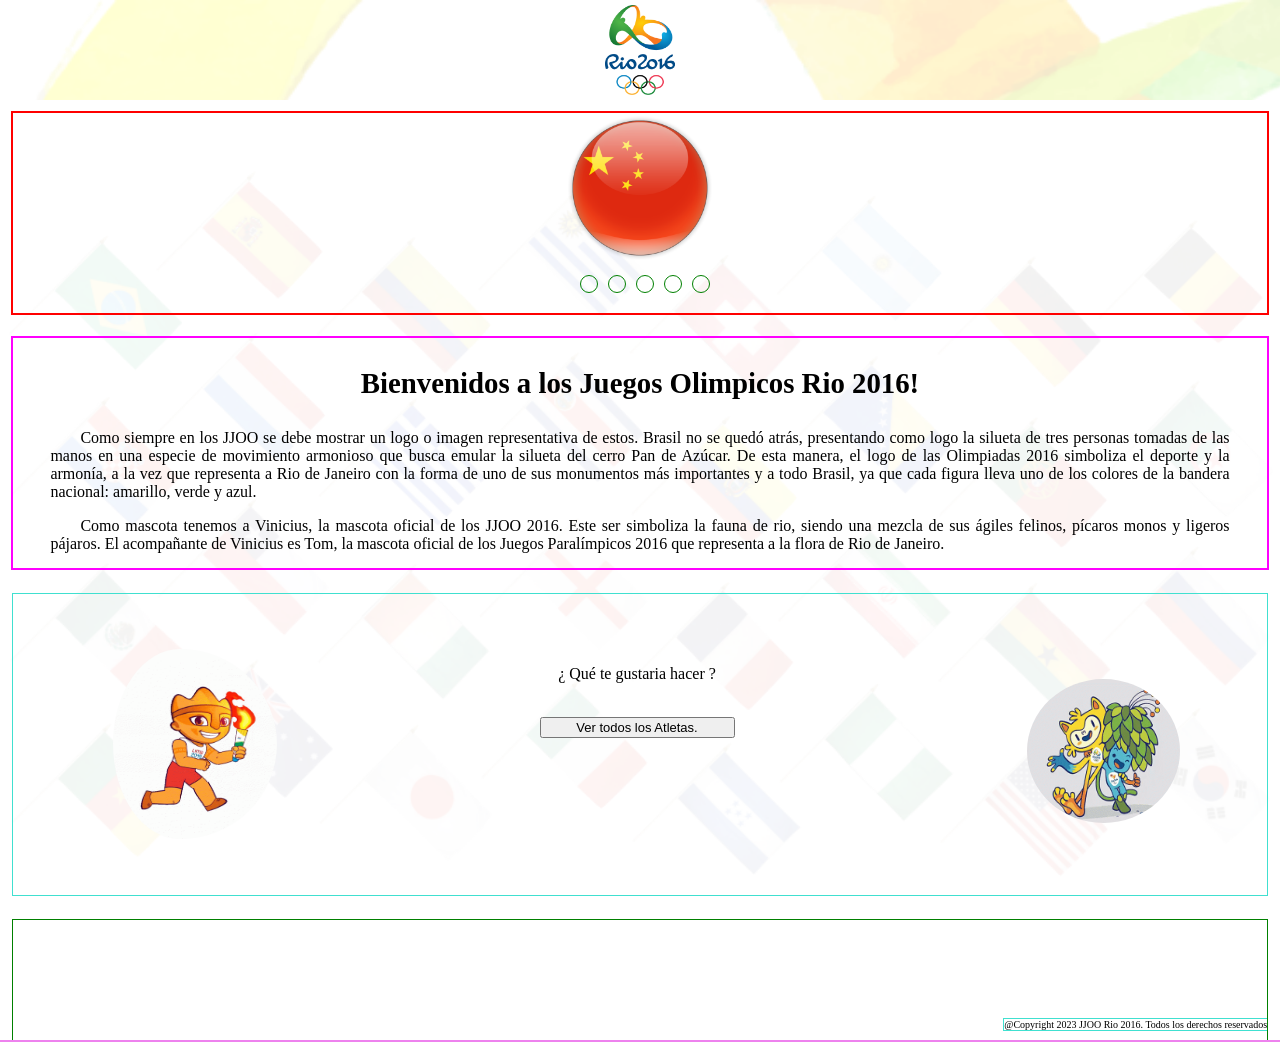
==== commit e764ef08: "primera pagina con mobile" ====
--- a/src/index.html
+++ b/src/index.html
@@ -1,36 +1,40 @@
 <!DOCTYPE html>
-<html lang="es"> <!-- siempre se debe ingresar el tipo de lenguaje de la pagina. --> 
-  <head>
-    <meta charset="utf-8">  <!--  -->
-    <meta name="viewport" content="width=device-width, initial-scale=1.0"> <!-- permite que sea respnsiva y que se acomode a cualquier tipo de dispositivo -->
+<html lang="es-CL"> <!-- siempre se debe ingresar el tipo de lenguaje de la pagina. -->
 
-    <link rel="shortcut icon" href="Imagenes/logo web/logo.png" type="image/x-icon"> <!-- insertar mini-logo en pestaña de inicio -->
-    <title>JJOO Rio Jainero 2016 Home</title> <!-- nombre pestaña inicio -->
-    <link rel="stylesheet" href="indexstyle.css" />
-    <!-- <link href="https://emoji-css.afeld.me/emoji.css" rel="stylesheet"> -->
+<head>
+  <meta charset="utf-8"> <!--  -->
+  <meta name="viewport" content="width=device-width, initial-scale=1.0">
+  <!-- permite que sea respnsiva y que se acomode a cualquier tipo de dispositivo -->
 
-    
-  </head>
-  <body>
-    <!-- Cabecera de la pagina -->
-    <header>
-      <!-- <img class="logo-cabecera-uno" src="Imagenes/generales/cabecera1.png" width="" height="" alt="" > -->
+  <link rel="shortcut icon" href="Imagenes/logo web/logo.png" type="image/x-icon">
+  <!-- insertar mini-logo en pestaña de inicio -->
+  <title>JJOO Rio Jainero 2016 Home</title> <!-- nombre pestaña inicio -->
+  <link rel="stylesheet" href="indexstyle.css" />
+  <!-- <link rel="stylesheet" href="indexStylePantalla2.css"/> -->
 
-      <!-- <div id="contenedor-cabecera"> -->
-        <div class="logo-cabecera">
-          <!-- <img class="logo-cabecera-uno" src="Imagenes/generales/cabecera1.png" width="" height="" alt="" > -->
-          <img class="logo-cabecera-dos" src="Imagenes/generales/rio2.png" width="" height="" alt="" >
-        </div>
-      <!-- </div> -->
-    </header>
+ 
+</head>
+<!-- <script> 
+  alert("La resolución de tu pantalla es: " + screen.width + " x " + screen.height) 
+</script> -->
+
+<!-- <script src="https://gist.github.com/eendaworks/4044300.js"></script> -->
+
+<!-- <script> 
+  alert(" 2 La resolución de tu pantalla es: " tam )
+
+</script> -->
 
 
+<body>
+  <!-- Cabecera de la pagina -->
+  <header>
+    <img class="logo-cabecera-dos" src="Imagenes/generales/rio2.png" width="" height="" alt="">
+  </header>
 
-
-    <!-- ********************** -->
-    <main class="imagenes">
-
-       <!-- Seccion carrusel con imagenes -->
+  <main >
+    <div id="imagenes" class="imagenes">
+      <!-- Seccion carrusel con imagenes -->
       <section class="slider">
         <div class="slides">
           <input type="radio" name="radio-btn" id="radio1">
@@ -38,106 +42,69 @@
           <input type="radio" name="radio-btn" id="radio3">
           <input type="radio" name="radio-btn" id="radio4">
           <input type="radio" name="radio-btn" id="radio5">
-          <input type="radio" name="radio-btn" id="radio6">
-  
-          <div class="slide first"><img src="./Imagenes/carrusel/canada.png"></div>
-          <div class="slide"><img src="./Imagenes/carrusel/china.png" width="" alt=""></div>
+    
+          <div class="slide first"><img src="./Imagenes/carrusel/china.png"></div>
           <div class="slide"><img src="./Imagenes/carrusel/espana.png" width="" alt=""></div>
           <div class="slide"><img src="./Imagenes/carrusel/india.png" width="" alt=""></div>
           <div class="slide"><img src="./Imagenes/carrusel/tailandia.png" width="" alt=""></div>
           <div class="slide"><img src="./imagenes/carrusel/todas.png" width="" alt=""></div>
         </div>
-  
+    
         <div class="navigation-manual">
           <label for="radio1" class="manual-btn"></label>
           <label for="radio2" class="manual-btn"></label>
           <label for="radio3" class="manual-btn"></label>
           <label for="radio4" class="manual-btn"></label>
           <label for="radio5" class="manual-btn"></label>
-          <label for="radio6" class="manual-btn"></label>
         </div>
       </section>
+    </div>
 
-    
+    <!--/* ==================================================== */ -->
       <!-- Texto de Introduccion de los juegos olimpicos -->
-      <section class="informativo">
-        <br><br>
-        <h2><p class="parrafo1">Sean bienvenidos a los Juegos Olimpicos Rio 2016!</p></h2>
-        <br><br>
-        <p class="parrafo2">**** Introducir texto de los juegos olimpicos***** </p>
-         <p> Como siempre en los JJOO se debe mostrar un logo o imagen representativa de estos. Brasil no se quedó atrás,
+      <section id="informativo" class="informativo">
+        
+      
+        <h2><p class="parrafo1">Bienvenidos a los Juegos Olimpicos Rio 2016!</p></h2>
+        <p class="parrafo2"> Como siempre en los JJOO se debe mostrar un logo o imagen representativa de estos. Brasil no se quedó atrás,
            presentando como logo la silueta de tres personas tomadas de las manos en una especie de movimiento armonioso 
            que busca emular la silueta del cerro Pan de Azúcar. De esta manera, el logo de 
           las Olimpiadas 2016 simboliza el deporte y la armonía, a la vez que representa a Rio de Janeiro con la forma de
            uno de sus monumentos más importantes y a todo Brasil, ya que cada figura lleva uno de los colores de la bandera
             nacional: amarillo, verde y azul.
+        </p>
+        <p class="parrafo3">
           Como mascota tenemos a Vinicius, la mascota oficial de los JJOO 2016. Este ser simboliza la fauna de rio, siendo
            una mezcla de sus ágiles felinos, pícaros monos y ligeros pájaros. El acompañante de Vinicius es Tom, la mascota 
            oficial de los Juegos Paralímpicos 2016 que representa a la flora de Rio de Janeiro.
         </p>
       </section>
-      <!-- ********************** -->
+
+    <!--/* ==================================================== */ -->
     <div id="contenedorMenu">
+      <div class="imagen-izq" id="imagenIzq">
+        <img class="gif-uno" src="./Imagenes/gif animados/antorcha.gif" alt="mascotasMov" ></img>
+      </div>
+      <div class="imagen-texto">
+        <nav class="nav-menu">
+          <p class="texto-uno">¿ Qué te gustaria hacer ? </p>
+          <br>
+          <button class="btn-uno" onclick="window.location.href='./atletas.html'">Ver todos los Atletas.</button>
+        </nav>
+      </div>
+      <div class="imagen-der" id="imagenDer">
+        <img class="gif-dos" src="./Imagenes/gif animados/mascotas.gif" alt="mascotasMov" width="150" height="150"></img>
+      </div>
+  </div>  
 
-        <div class="imagen-izq" id="imagenIzq">
-          <!-- <img class="gif-uno" src="https://media.tenor.com/QcsJFmwmZtoAAAAC/olympics-rio.gif" alt="mascotasMov" width="150" height="150"></img> -->
-          <img class="gif-uno" src="./Imagenes/gif animados/antorcha.gif" alt="mascotasMov" width="150" height="150"></img>
+</main>
 
-        </div>
+  <script src="index.js" type="module"></script>
+  <!-- llamo al contador del tiempo de transicion ente las imagenes del carrusel -->
 
-        <div class="imagen-texto">
-          <nav class="nav-menu">
-            <!-- <label for="btn-inicial">¿ Qué te gustaria hacer ? </label> -->
-            <p class="texto-uno">¿ Qué te gustaria hacer ? </p>
-            <br><br>
-            <button class="btn-uno" onclick="window.location.href='./atletas.html'">Ver todos los Atletas.</button>
-            <br><br>
-            <button class="btn-uno" onclick="window.location.href='./xxx.html'">Buscar un Pais.</button>
-          </nav>
-        </div>
+</body>
+<footer id="fot">
+    <p class="footer">@Copyright 2023 JJOO Rio 2016. Todos los derechos reservados</p>
+</footer>
 
-        <div class="imagen-der" id="imagenDer">
-          <img class="gif-uno" src="./Imagenes/gif animados/mascotas.gif" alt="mascotasMov" width="150" height="150"></img>
-        </div>
-    </div>  
-    
-    
-    <!-- <select class="filter" id="species-filter">
-      <option id="Espécie" selected disabled hidden>Espécie</option>
-
-<option value="perro">&🐶	; Perro</option>
-      <option value="chile">&#127752; &#x1f1e8; &#x1f1f1;chile</option>
-      <option value="xxxx">&#127464; &#127473; Chile 2</option>
-      <option value="xxxx">&#127988; xxxxx</option>
-      <option value="Disease"><i class="em em-flag-cl" aria-role="presentation" aria-label="Chile Flag"></i>	; Doença</option>
-      <option value="Human">&#129485; Humano</option>
-     
-      <i class="em em---1" aria-role="presentation" aria-label="THUMBS UP SIGN"></i>
-    </select>
-    <i class="em em-bird" aria-role="presentation" aria-label="BIRD"></i>
-    <i class="em em-flag-cl" aria-role="presentation" aria-label="Chile Flag"></i> -->
-    
-      <!-- <div id="root"></div>
-      <p>Selecciona el pais a buscar.</p>
-      <select id="mySelect">
-    
-    
-      </select>
-     -->
-    
-    </main>
-
-    
-    
-
-
-
-    <!-- <script type="text/javascript" src="/data/athletes/athletes.js"></script> -->
-    
-    <script src="index.js" type="module"></script> <!-- llamo al contador del tiempo de transicion ente las imagenes del carrusel -->
- 
-  </body>
-  <footer>
-    <p class="footer">@Copyright 2023 JJOO Rio 2016.Todos los derechos reservados</p>
-  </footer>
-</html>
+</html>
--- a/src/indexstyle.css
+++ b/src/indexstyle.css
@@ -1,53 +1,557 @@
 
  /*  */
  /* DISEÑO MOBILE FIRST GALAXY A51/71 */
-
-
+  
 body {
   margin: 0;
   padding: 0;
   box-sizing: border-box;
-}
-header{
-  background: url(Imagenes/generales/cabecera1.png) ;
+  outline: 2px solid violet;
+
+}
+header {
+  background: url(Imagenes/generales/cabecera1.png);
+  background-repeat: no-repeat;
+  background-size: 230%;
+  /* max-width: 100%; */
+  width: 100%;
+
+  height: 63px;
+  /* outline: 2px solid blue; */
+  display: flex;
+  flex-wrap: wrap;
+  flex-direction: column;
+  align-content: center;
+  justify-content: space-around;
+}
+
+.logo-cabecera-dos {
+  /* padding: 0px 0px 0px 0px; */
+  padding: 2.5px;
+  width: 10%;
+  /* outline: 2px solid red; */
+}
+
+/* MAIN */
+/* CARRUSEL*/
+
+main{
+  background: url(./Imagenes/generales/posibles/Imagen3transp95.png);
+  background-repeat: repeat;
   background-size: 100%;
+  /* background-position-x: 100%; */
+  /* background-origin:initial; */
+  /* position: absolute;
+  left: 0%;
+  right: 0%;
+  top: 0%;
+  bottom: 0%; */
+display: flex;
+flex-direction: column;
+    /* align-items: center; */
+}
+
+
+
+#imagenes {
+  margin-top: 1%;    /* margen superior */
+  margin-left: 1%;
+  margin-bottom: 1%; /* margen inferior*/
+  /* outline: 6px solid coral; */
+  display: flex;
   width: 100%;
-  height: 45px;
-}
-.logo-cabecera{
-  padding: 0.5px;
+  /* flex: auto; */
+  align-items: center;
+  /* margin-top: 20px; */
+  flex-direction: column;
+}
+.slider{
+  width: 18%;
+  /* height: 10%; */
+  border-radius: 3%; /*el borde redondeado,se ve con outline*/
+  overflow: hidden; /*que esconda el lo que se ve si se desborda*/
+  /* outline: 2px solid red; */
+}
+.slides input{
+  display: none;
+}
+.slides{
+  width: 100%;/*50%; /*el % del tamaño de ña pantalla*/
+  height: 50%;
+  display: flex;
+  /* outline: 4px solid black; */
+}
+.slide{
+  width: 100%; /*porcentaje que ocupara la imagen en el slider*/
+  transition: 1s;
+  /* outline: 2px solid violet; */
+}
+.slide img{ /* imagenes del carrusel */
+  width: 75px;/*100px; /*ori 800 */
+  height: 70px;/*150px; /*ori 450 */
+  margin-bottom: 20px;
+ }
+
+/*esta seccion me permite dar movimiento a las imagenes*/
+#radio1:checked ~ .first{ /*checked=asigna el tamaño de los puntitos, funciona con los checkbox, option, checked, radio*/
+  margin-left: -50; /*ubicacion de las imagenes de la clase first*/
+  /* outline: 6px  solid yellow; */
+}
+
+#radio2:checked ~ .first{
+  margin-left: -100%;
+  /* outline: 6px  solid yellow; */
+}
+
+#radio3:checked ~ .first{
+  margin-left: -200%;
+  /* outline: 6px  solid yellow; */
+}
+
+#radio4:checked ~ .first{
+  margin-left: -300%;
+  /* outline: 6px  solid yellow; */
+}
+
+#radio5:checked ~ .first{
+    margin-left: -400%;
+    /* outline: 6px  solid yellow; */
+} 
+
+/* NAVEGACION Y MANIPULACION DE LAS IMAGENES EN SOLITARIO Y LA BARRA DE LOS PUNTITOS*/
+.navigation-manual {
   width: 100%;
-  height: 100%;
-  display: block;
-  outline: 2px solid blue;
-}
-
-
-/*.logo-cabecera-uno {*/
-  /* padding: 5px; */
-  /*width: 100%;*/
-  /*height: 100%;*/
-  /* background-size: 100px; */
-/* } */
-
-.logo-cabecera-dos {
-  /*padding:arriba/derecha/abajo/izq  */      
-  padding:  0px 140px 0px 0px;
-  width: 48px;
-  height: 48px;
-  /* display: flex; */
-  /* display: inline-flex; */
-
-  position: relative;
-  /* top: 0px ; */
-  top: -54px ;
-  left: 45%;
-  right: 45%;
-  /* left: 48%; */
-  /* display: block; */
-  /* display: flex;
-  justify-content: center;  */
+  margin-top: -31px;
+  display: flex;
+  justify-content: space-around;
+
+}
+.manual-btn {
+  border: 1.5px solid green; /*Borde de los puntos de la barra*/
+  padding: 6.5%;
+  border-radius: 50px;
+  cursor: pointer;
+  transition: 1s;
+}
+.manual-btn:not(:last-child){ /* determina es espaciado entre los puntitos del slider*/
+  margin-right: 2px;/*10px;/*ori 30px;*/ 
+}
+.manual-btn:hover{ /*hover=relleno de los puntitos*/
+  background: green;
+}
+
+/* #separacion{background: brown;}
+#separacion2{background: green;}
+#separacion3{background: yellow;} */
+/* ------------------------------ */
+
+/* ======================================*/
+/*  SECCION CLASS=INFORMATIVO*/ 
+.parrafo1{
+  font-size: medium;
+  text-align: center; /*alinea el texto centrado*/
+}
+ .parrafo2, .parrafo3{
+  padding-left: 3%;
+  padding-right: 3%;
+  font-size:small;
+  text-indent: 30px; /* le da una snfria al texto*/
+  text-align: justify;
+  }
+
+/* ======================================*/
+/*  SECCION ID=CONTENEDOR MENU*/ 
+
+/* COMIENZA EL CONTENEDOR-MENU */
+#contenedorMenu {
+  /* width: 1200px; */
+  width: 100%;
+  /* max-width: 2000px; */
+  height: 50%;
+  /* margin: 10px auto; */
+  /* border: 10px solid green; */
+  padding: 2%;
+  /* padding-top: 5%; */
+  display: flex;
+  flex-direction: row;
+  /* justify-content: space-between; */
+  justify-content: space-around;
+  /* outline: 1px solid turquoise; */
+
+}
+
+/* al colocar el id y llamar a una clase que se encuentra anidada dentro del id*/
+#contenedorMenu>.imagen-izq {
+  padding: 30px;
+  /* border-radius: 50%; */
+}
+
+.gif-uno{
+  border-radius: 50%;
+  width:100%;
+  height:85%;
+}
+/*-------------------*/
+
+#contenedorMenu>.imagen-texto {
+  width: 650px;
+  padding-left: 6px;
+  padding-right: 6px;
+  padding-bottom: 30px;
+  padding-top: 30px;
+}
+
+.nav-menu {
+    display: flex;
+    flex-direction: column;
+    flex-wrap: wrap;
+    /* align-self: center; */
+}
+
+.texto-uno{
+  /* margin-top: 3%;
+  margin-left: 1%; */
+  font-size:small;
+  align-self: center;
+  /* flex-grow: 0; */
+}
+.btn-uno{
+  width: 90%;
+  align-self: center;
+  font-size:x-small;
+}
+
+/*-------------------*/
+#contenedorMenu>.imagen-der {
+  padding: 30px;
+}
+
+/* ------------------------------ */
+
+/* ======================================*/
+/*  SECCION FOOTER*/ 
+.footer{
+  font-size: x-small;
+}
+
+
+
+
+
+
+/* ======================================*/
+/* ======================================*/
+@media screen and (min-width:455px){
+
+  header {
+    background: url(Imagenes/generales/cabecera1.png);
+    background-repeat: no-repeat;
+    background-size: 230%;
+    max-width: 100%;
+    /* width: 100%; */
   
-  /* background-size: 100px; */
+    height: 100px;
+    /* outline: 2px solid blue; */
+    display: flex;
+    flex-wrap: wrap;
+    flex-direction: column;
+    align-content: center;
+    justify-content: space-around;
+  }
+  .logo-cabecera-dos {
+    /* padding: 0px 0px 0px 0px; */
+    padding: 2.5px;
+    width: 70px;
+    height: 90px;
+    /* outline: 2px solid red; */
+  }
   
-}
+
+
+
+  /* MAIN */
+  /* CARRUSEL*/
+
+
+  #imagenes { /* caja que envuelve a Slider[ [Slides [Slide]] y [navegacion-manual] ] */
+      margin-top: 1%;    /* margen superior */
+      margin-left: 1%;
+      margin-right: 1%;
+      margin-bottom: 1%; /* margen inferior*/
+      /* outline: 6px solid coral; */
+      display: flex;
+      width: 98%;
+      height:250px;
+      /* flex: auto; */
+      align-items: center;
+      /* margin-top: 20px; */
+      flex-direction: column;
+      outline: 2px solid red;
+
+    }
+    .slider{ /*Caja que envuelve a Slider*/
+      width: 250px;
+      height: 250px;
+      border-radius: 3%; /*el borde redondeado,se ve con outline*/
+      overflow: hidden; /*que esconda el lo que se ve si se desborda*/
+      align-items: center;
+      /* outline: 2px solid royalblue; */
+    }
+  
+    .slides{
+      width: 100%;/*50%; /*el % del tamaño de ña pantalla*/
+      height: 98%;
+      display: flex;
+      /* outline: 4px solid black; */
+    }
+    .slide{
+      width: 100%; /*porcentaje que ocupara la imagen en el slider*/
+      transition: 1s;
+      /* outline: 2px solid violet; */
+    }
+    .slide img{ /* imagenes del carrusel */
+      width: 250px;/*100px; /*ori 800 */
+      height: 200px;/*150px; /*ori 450 */
+      margin-bottom: 20px;
+     }
+    /* ------------------------------ */
+/* NAVEGACION Y MANIPULACION DE LAS IMAGENES EN SOLITARIO Y LA BARRA DE LOS PUNTITOS*/
+.navigation-manual {
+  width: 62%; /*100%; */
+  margin-top: -31px; /*altura de los puntitos*/
+  margin-left: 50px; /* posicion a la derecha de los puntitos*/
+  display: flex;
+  justify-content: space-around;
+}
+    
+
+ /* ------------------------------ */
+    
+/* ======================================*/
+/*  SECCION CLASS=INFORMATIVO*/ 
+#informativo{
+  width:98%;
+  height: 20%;
+  margin: 1%; /*Todos los margenes 4 lados*/
+  outline: 2px solid magenta;
+}
+.parrafo1{
+  top: 12px;
+  font-size: larger;
+  text-align: center; /*alinea el texto centrado*/
+  /* outline: 2px solid magenta; */
+}
+.parrafo2, .parrafo3{
+  padding-left: 3%;
+  padding-right: 3%;
+  font-size:medium;
+  text-indent: 30px; /* le da una snfria al texto*/
+  text-align: justify;
+ 
+}
+.parrafo3{
+ margin-bottom: 15px;
+}
+    
+/* ======================================*/
+/*  SECCION ID=CONTENEDOR MENU*/ 
+    
+    /* COMIENZA EL CONTENEDOR-MENU */
+    #contenedorMenu {
+      /* width: 1200px; */
+      width: 94%;
+      /* max-width: 2000px; */
+      height: 200px;
+      /* margin: 10px auto; */
+      /* border: 10px solid green; */
+      /* padding: 2%; */
+      /* padding-top: 5%; */
+      display: flex;
+      flex-direction: row;
+      margin: 1%; /*Todos los margenes 4 lados*/
+      /* justify-content: space-between; */
+      justify-content: space-around;
+      outline: 1px solid turquoise;
+    
+    }
+    
+    /* al colocar el id y llamar a una clase que se encuentra anidada dentro del id*/
+    #contenedorMenu>.imagen-izq {
+      padding: 15px;
+      /* height: 250px; */
+      /* border-radius: 50%; */
+    }
+    
+    .gif-uno{
+      border-radius: 50%;
+      width:80%;
+      height:80%;
+      padding-left:80px;
+    }
+    /*-------------------*/
+    
+    #contenedorMenu>.imagen-texto {
+      width: 650px;
+      padding-left: 6px;
+      padding-right: 6px;
+      padding-bottom: 15px;
+      padding-top: 50px;
+    }
+    
+    .nav-menu {
+        display: flex;
+        flex-direction: column;
+        flex-wrap: wrap;
+        /* align-self: center; */
+    }
+    
+    .texto-uno{
+      /* margin-top: 3%;
+      margin-left: 1%; */
+      font-size:medium;
+      align-self: center;
+      /* flex-grow: 0; */
+    }
+    .btn-uno{
+      width: 30%;
+      align-self: center;
+      font-size:small;
+    }
+    
+    /*-------------------*/
+    #contenedorMenu>.imagen-der {
+      padding: 30px;
+      padding-top: 28px;
+      
+    }
+    .gif-dos{
+      border-radius: 50%;
+      width:80%;
+      height:88%;
+      /* padding-left:30px; */
+    }
+    /* ------------------------------ */
+    
+    /* ======================================*/
+    /*  SECCION FOOTER*/ 
+    #fot {
+      margin: 0.2;
+ }
+    .footer{
+      font-size: x-small;
+    }
+}
+
+
+
+
+
+
+
+  /* ======================================*/
+/* ======================================*/
+@media screen and (min-width:1270px){
+ 
+  /* MAIN */
+  /* CARRUSEL*/
+  #imagenes { /* caja que envuelve a Slider[ [Slides [Slide]] y [navegacion-manual] ] */
+    /* outline: 6px solid coral; */
+    height:200px;
+    /* outline: 2px solid violet; */
+
+  }
+  .slider{ /* caja que envuelve a [ [Slides [Slide]] y [navegacion-manual] ] */
+    width: 200px;
+    height: 200px;
+
+  }
+
+  .slide img{ /* imagenes del carrusel */
+    width: 200px;/*100px; /*ori 800 */
+    height: 150px;/*150px; /*ori 450 */
+   }
+/* ------------------------------ */
+/* NAVEGACION Y MANIPULACION DE LAS IMAGENES EN SOLITARIO Y LA BARRA DE LOS PUNTITOS*/
+.navigation-manual {
+  margin-top: -34px; /*altura de los puntitos*/
+  margin-left: 40px; /* posicion a la derecha de los puntitos*/
+}
+
+.manual-btn:not(:last-child){ /* determina es espaciado entre los puntitos del slider*/
+  margin-right: 10px;/*10px;/*ori 30px;*/ 
+}
+
+
+
+/* ======================================*/
+/*  SECCION ID=CONTENEDOR MENU*/ 
+    
+   /* COMIENZA EL CONTENEDOR-MENU */
+    #contenedorMenu {
+      height: 250px;
+      /* outline: 1px solid turquoise; */
+    
+    }
+    
+    /* al colocar el id y llamar a una clase que se encuentra anidada dentro del id*/
+    #contenedorMenu>.imagen-izq {
+      padding: 30px;
+      /* border-radius: 50%; */
+    }
+    
+    .gif-uno{
+      width:100%;
+      height:100%;
+      padding-left:30px;
+  }
+    /*-------------------*/
+    
+    #contenedorMenu>.imagen-texto {
+      padding-bottom: 30px;
+      padding-top: 30px;
+    }
+
+    
+    /*-------------------*/
+    #contenedorMenu>.imagen-der {
+      padding-top: 60px;
+     
+    }
+    .gif-dos{
+      width:90%;
+      height:90%;
+      /* padding-left:30px; */
+    }
+    /* ------------------------------ */
+    
+    /* ======================================*/
+    /*  SECCION FOOTER*/ 
+
+ #fot {
+      height: 120px;
+      display: flex;
+      outline: 1px solid green;
+      align-items: flex-end;
+      justify-content: flex-end;
+      flex-direction: column;
+      margin: 1%;
+ }
+
+.footer{
+      /* height: 5%; */
+      font-size: x-small;
+      outline: 1px solid turquoise;
+      /* display: flex; */
+      /* flex-direction: row; */
+    /* align-items: flex-end; */
+        }
+
+
+
+
+
+
+
+
+
+}
